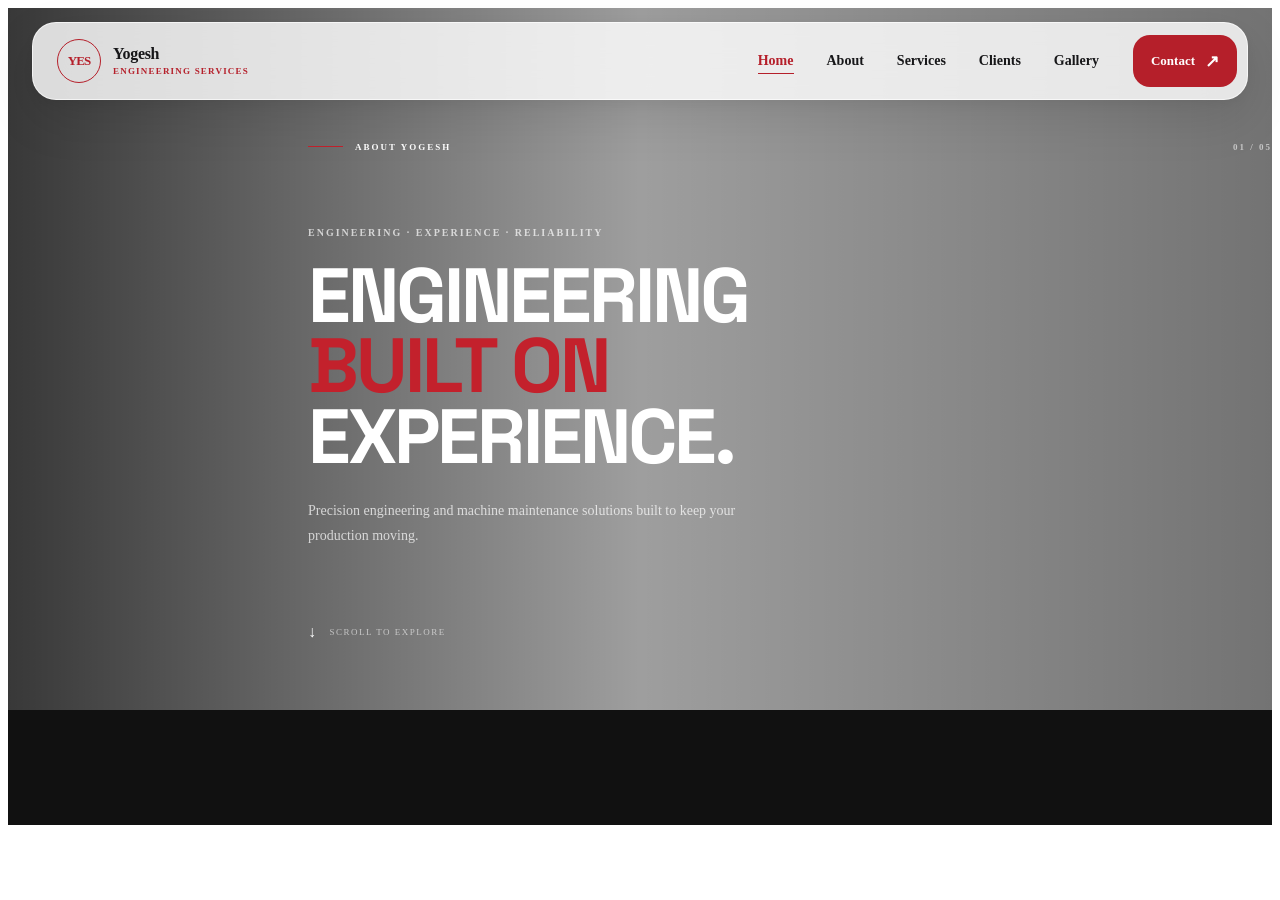
==== about.html @ c5b34fcd "Update about.html" ====
<!DOCTYPE html>
<html lang="en">

<head>

    <meta charset="UTF-8">

    <meta
        name="viewport"
        content="width=device-width, initial-scale=1.0"
    >

    <meta
        name="description"
        content="Yogesh Engineering Services - Engineering maintenance, machine repair, reconditioning and retrofitting solutions."
    >

    <title>Yogesh Engineering Services | Industrial Engineering Solutions</title>

    <!-- Google Fonts -->
    <link rel="preconnect" href="https://fonts.googleapis.com">
    <link rel="preconnect" href="https://fonts.gstatic.com" crossorigin>

    <link
        href="https://fonts.googleapis.com/css2?family=Inter:wght@400;500;600;700&family=Space+Grotesk:wght@400;500;600;700&display=swap"
        rel="stylesheet"
    >

    <!-- Navbar CSS -->
    <link rel="stylesheet" href="css/navbar.css">

    <!-- Home CSS -->
    <link rel="stylesheet" href="css/about.css">
     <link rel="stylesheet" href="css/footer.css">

</head>


<body>

    <!-- =========================
         NAVBAR
    ========================== -->

   <!-- =========================
     PREMIUM NAVBAR
========================= -->
<header class="site-header">
    <nav class="floating-navbar">

        <!-- Logo -->
        <a href="index.html" class="brand">
            <span class="brand-mark">YES</span>

            <span class="brand-name">
                <strong>Yogesh</strong>
                <small>Engineering Services</small>
            </span>
        </a>


        <!-- Desktop Navigation -->
        <div class="desktop-nav">

            <a href="index.html" class="nav-link active">
                Home
            </a>

            <a href="about.html" class="nav-link">
                About
            </a>

            <a href="services.html" class="nav-link">
                Services
            </a>

            <a href="clients.html" class="nav-link">
                Clients
            </a>

            <a href="gallery.html" class="nav-link">
                Gallery
            </a>

        </div>


        <!-- Desktop CTA -->
        <a href="contact.html" class="nav-cta">
            <span>Contact</span>
            <span class="cta-arrow">↗</span>
        </a>


        <!-- Mobile Menu Button -->
        <button
            class="mobile-menu-button"
            id="mobileMenuButton"
            aria-label="Open navigation"
            aria-expanded="false"
        >
            <span></span>
            <span></span>
            <span></span>
        </button>

    </nav>
</header>


<!-- =========================
     MOBILE FULLSCREEN MENU
========================= -->
<div class="mobile-menu" id="mobileMenu">

    <div class="mobile-menu-inner">

       


        <!-- Links -->
        <div class="mobile-nav-links">

            <a href="index.html" class="mobile-nav-link">
                <span class="mobile-link-number">01</span>
                <span>Home</span>
                <span class="mobile-link-arrow">↗</span>
            </a>

            <a href="about.html" class="mobile-nav-link">
                <span class="mobile-link-number">02</span>
                <span>About</span>
                <span class="mobile-link-arrow">↗</span>
            </a>

            <a href="services.html" class="mobile-nav-link">
                <span class="mobile-link-number">03</span>
                <span>Services</span>
                <span class="mobile-link-arrow">↗</span>
            </a>

            <a href="clients.html" class="mobile-nav-link">
                <span class="mobile-link-number">04</span>
                <span>Clients</span>
                <span class="mobile-link-arrow">↗</span>
            </a>

            <a href="gallery.html" class="mobile-nav-link">
                <span class="mobile-link-number">05</span>
                <span>Gallery</span>
                <span class="mobile-link-arrow">↗</span>
            </a>

            <a href="contact.html" class="mobile-nav-link">
                <span class="mobile-link-number">06</span>
                <span>Contact</span>
                <span class="mobile-link-arrow">↗</span>
            </a>

        </div>


        <!-- Bottom CTA -->
        <div class="mobile-menu-bottom">

            <div>
                <span class="bottom-label">
                    READY TO GET STARTED?
                </span>

                <p>
                    Let's keep your machines moving.
                </p>
            </div>

            <a href="contact.html" class="mobile-contact-button">
                Request Service
                <span>↗</span>
            </a>

        </div>

    </div>

</div>

    <!-- =========================
         MAIN CONTENT
    ========================== -->

<main>
 <section class="about-hero">

    <!-- Background Video -->
    <video
        class="about-hero-video"
        autoplay
        muted
        loop
        playsinline
        preload="auto"
    >
        <source
            src="assets/yes2.mp4"
            type="video/mp4"
        >
    </video>


    <!-- Dark Overlay -->
    <div class="about-hero-overlay"></div>


    <!-- Content -->
    <div class="about-hero-container">

        <div class="about-hero-top">

            <span>
                ABOUT YOGESH
            </span>

            <span>
                01 / 05
            </span>

        </div>


        <div class="about-hero-content">

            <p class="about-eyebrow">
                ENGINEERING · EXPERIENCE · RELIABILITY
            </p>


            <h1>
                ENGINEERING
                <span>BUILT ON</span>
                EXPERIENCE.
            </h1>


            <p class="about-hero-description">

                Precision engineering and machine
                maintenance solutions built to keep
                your production moving.

            </p>

        </div>


        <div class="about-scroll">

            <span>↓</span>

            SCROLL TO EXPLORE

        </div>

    </div>

</section>




  
</main>


     


  


    <!-- =========================
         FOOTER
    ========================== -->

    <footer class="site-footer">

        <!-- Footer will go here -->

    </footer>


    <!-- =========================
         JAVASCRIPT
    ========================== -->

    <script src="js/script.js"></script>

</body>

</html>
---- css/navbar.css ----
/* =========================================================
   YOGESH ENGINEERING SERVICES
   PREMIUM FLOATING NAVBAR
========================================================= */


/* ---------- ROOT ---------- */

:root {
    --nav-red: #b51f2a;
    --nav-red-dark: #921822;

    --nav-white: rgba(255, 255, 255, 0.82);
    --nav-border: rgba(255, 255, 255, 0.65);

    --nav-text: #171719;
    --nav-muted: #66666b;

    --nav-shadow:
        0 18px 50px rgba(0, 0, 0, 0.10),
        0 4px 15px rgba(0, 0, 0, 0.05);
}


/* =========================================================
   HEADER
========================================================= */

.site-header {
    position: fixed;
    top: 22px;
    left: 0;
    width: 100%;

    z-index: 1000;

    pointer-events: none;
}


/* =========================================================
   FLOATING NAVBAR
========================================================= */

.floating-navbar {
    width: min(1180px, calc(100% - 50px));
    height: 76px;

    margin: 0 auto;

    display: flex;
    align-items: center;

    padding: 0 10px 0 24px;

    background: var(--nav-white);

    border: 1px solid var(--nav-border);

    border-radius: 24px;

    box-shadow: var(--nav-shadow);

    backdrop-filter: blur(20px);
    -webkit-backdrop-filter: blur(20px);

    pointer-events: auto;

    transition:
        width 0.4s ease,
        background 0.4s ease,
        box-shadow 0.4s ease;
}


/* =========================================================
   BRAND
========================================================= */

.brand {
    display: flex;
    align-items: center;
    gap: 12px;

    text-decoration: none;

    color: var(--nav-text);

    flex-shrink: 0;
}


/* YES logo mark */

.brand-mark {
    width: 42px;
    height: 42px;

    display: flex;
    align-items: center;
    justify-content: center;

    border: 1.5px solid var(--nav-red);

    border-radius: 50%;

    color: var(--nav-red);

    font-family: Georgia, serif;
    font-size: 13px;
    font-weight: 700;

    letter-spacing: -1px;
}


/* Company name */

.brand-name {
    display: flex;
    flex-direction: column;

    line-height: 1.05;
}

.brand-name strong {
    font-size: 16px;
    font-weight: 750;

    letter-spacing: -0.3px;
}

.brand-name small {
    margin-top: 4px;

    font-size: 9px;
    font-weight: 600;

    color: var(--nav-red);

    letter-spacing: 1.2px;
    text-transform: uppercase;
}


/* =========================================================
   DESKTOP NAVIGATION
========================================================= */

.desktop-nav {
    display: flex;
    align-items: center;

    gap: 5px;

    margin-left: auto;
    margin-right: 20px;
}


.nav-link {
    position: relative;

    padding: 10px 14px;

    color: var(--nav-text);

    text-decoration: none;

    font-size: 14px;
    font-weight: 550;

    border-radius: 12px;

    transition:
        color 0.3s ease,
        background 0.3s ease;
}


.nav-link::after {
    content: "";

    position: absolute;

    left: 14px;
    right: 14px;
    bottom: 5px;

    height: 1.5px;

    background: var(--nav-red);

    transform: scaleX(0);
    transform-origin: center;

    transition: transform 0.3s ease;
}


.nav-link:hover {
    color: var(--nav-red);
}


.nav-link:hover::after,
.nav-link.active::after {
    transform: scaleX(1);
}


.nav-link.active {
    color: var(--nav-red);
}


/* =========================================================
   CONTACT BUTTON
========================================================= */

.nav-cta {
    height: 52px;

    display: flex;
    align-items: center;
    gap: 10px;

    padding: 0 18px;

    border-radius: 17px;

    background: var(--nav-red);

    color: white;

    text-decoration: none;

    font-size: 13px;
    font-weight: 650;

    transition:
        background 0.3s ease,
        transform 0.3s ease,
        box-shadow 0.3s ease;
}


.nav-cta:hover {
    background: var(--nav-red-dark);

    transform: translateY(-2px);

    box-shadow:
        0 10px 25px rgba(181, 31, 42, 0.22);
}


.cta-arrow {
    font-size: 17px;

    transition: transform 0.3s ease;
}


.nav-cta:hover .cta-arrow {
    transform: translate(2px, -2px);
}


/* =========================================================
   MOBILE MENU BUTTON
========================================================= */

.mobile-menu-button {
    display: none;

    width: 50px;
    height: 50px;

    margin-left: auto;

    padding: 0;

    border: 0;

    background: transparent;

    cursor: pointer;

    position: relative;
}


.mobile-menu-button span {
    position: absolute;

    left: 13px;

    width: 24px;
    height: 1.5px;

    background: var(--nav-red);

    transition:
        transform 0.4s ease,
        top 0.4s ease,
        opacity 0.3s ease;
}


.mobile-menu-button span:nth-child(1) {
    top: 18px;
}

.mobile-menu-button span:nth-child(2) {
    top: 25px;
}

.mobile-menu-button span:nth-child(3) {
    top: 32px;
}


/* Menu → X */

.mobile-menu-button.active span:nth-child(1) {
    top: 25px;

    transform: rotate(45deg);
}

.mobile-menu-button.active span:nth-child(2) {
    opacity: 0;
}

.mobile-menu-button.active span:nth-child(3) {
    top: 25px;

    transform: rotate(-45deg);
}


/* =========================================================
   MOBILE FULLSCREEN MENU
========================================================= */

.mobile-menu {
    position: fixed;

    inset: 0;

    z-index: 900;

    background: rgba(12, 12, 14, 0.97);

    color: white;

    visibility: hidden;

    opacity: 0;

    clip-path: inset(0 0 100% 0);

    transition:
        clip-path 0.65s cubic-bezier(0.77, 0, 0.175, 1),
        opacity 0.3s ease,
        visibility 0.65s ease;
}


.mobile-menu.open {
    visibility: visible;

    opacity: 1;

    clip-path: inset(0 0 0 0);
}


/* Inner */

.mobile-menu-inner {
    width: 100%;
    height: 100%;

    padding:
        125px
        30px
        30px;

    display: flex;
    flex-direction: column;
}


/* =========================================================
   MOBILE MENU TOP
========================================================= */

.mobile-menu-top {
    display: flex;
    align-items: center;
    justify-content: space-between;

    margin-bottom: 30px;

    color: rgba(255, 255, 255, 0.5);

    font-size: 10px;

    letter-spacing: 2px;
}


.menu-status {
    display: flex;
    align-items: center;
    gap: 7px;
}


.status-dot {
    width: 6px;
    height: 6px;

    border-radius: 50%;

    background: var(--nav-red);
}


/* =========================================================
   MOBILE LINKS
========================================================= */

.mobile-nav-links {
    display: flex;
    flex-direction: column;

    flex: 1;

    overflow-y: auto;
}

.mobile-nav-link {
    position: relative;

    display: grid;

    grid-template-columns: 40px 1fr 30px;

    align-items: center;

     padding: 12px 0;

    border-bottom: 1px solid rgba(255, 255, 255, 0.10);

    color: white;

    text-decoration: none;

   font-size: 20px;

    font-weight: 600;

    letter-spacing: -1px;

    transition:
        color 0.3s ease,
        padding-left 0.3s ease;
}


.mobile-nav-link:first-child {
    border-top: 1px solid rgba(255, 255, 255, 0.10);
}


.mobile-nav-link:hover {
    color: var(--nav-red);

    padding-left: 10px;
}


.mobile-link-number {
    font-size: 10px;

    font-weight: 500;

    letter-spacing: 0;

    color: rgba(255, 255, 255, 0.35);
}


.mobile-link-arrow {
    font-size: 24px;

    color: rgba(255, 255, 255, 0.35);

    transition: transform 0.3s ease;
}


.mobile-nav-link:hover .mobile-link-arrow {
    transform: translate(4px, -4px);

    color: var(--nav-red);
}


/* =========================================================
   MOBILE BOTTOM
========================================================= */

.mobile-menu-bottom {
    display: flex;
    align-items: flex-end;
    justify-content: space-between;

    gap: 25px;

    padding-top: 25px;
}


.bottom-label {
    font-size: 9px;

    color: rgba(255, 255, 255, 0.4);

    letter-spacing: 1.5px;
}


.mobile-menu-bottom p {
    margin: 7px 0 0;

    color: rgba(255, 255, 255, 0.8);

    font-size: 13px;
}


.mobile-contact-button {
    display: flex;
    align-items: center;
    gap: 15px;

    padding: 15px 18px;

    background: var(--nav-red);

    border-radius: 14px;

    color: white;

    text-decoration: none;

    white-space: nowrap;

    font-size: 12px;
    font-weight: 650;
}


.mobile-contact-button span {
    font-size: 17px;
}


/* =========================================================
   TABLET
========================================================= */

@media (max-width: 1050px) {

    .desktop-nav {
        gap: 0;
        margin-right: 10px;
    }

    .nav-link {
        padding-left: 9px;
        padding-right: 9px;
    }

    .nav-link::after {
        left: 9px;
        right: 9px;
    }

    .nav-cta {
        padding: 0 14px;
    }
}


/* =========================================================
   MOBILE
========================================================= */

@media (max-width: 768px) {

    .site-header {
        top: 14px;
    }

    .floating-navbar {
        width: calc(100% - 28px);

        height: 66px;

        padding: 0 8px 0 15px;

        border-radius: 20px;
    }


    .brand {
        gap: 9px;
    }


    .brand-mark {
        width: 36px;
        height: 36px;

        font-size: 11px;
    }


    .brand-name strong {
        font-size: 14px;
    }


    .brand-name small {
        font-size: 7px;

        letter-spacing: 1px;
    }


    .desktop-nav,
    .nav-cta {
        display: none;
    }


    .mobile-menu-button {
        display: block;
    }


    .mobile-menu-inner {
        padding:
            105px
            22px
            22px;
    }


    .mobile-menu-bottom {
        align-items: center;
    }


    .mobile-menu-bottom p {
        max-width: 190px;
    }

}


/* =========================================================
   SMALL PHONES
========================================================= */

@media (max-width: 420px) {

    .mobile-menu-inner {
        padding:
            95px
            18px
            18px;
    }

    .mobile-nav-link {
        padding: 11px 0;

        font-size: 25px;
        letter-spacing: -0.8px;
    }

    .mobile-menu-bottom {
        gap: 12px;
    }

    .mobile-menu-bottom p {
        font-size: 11px;
    }

    .mobile-contact-button {
        padding: 13px 14px;

        font-size: 10px;
    }

}

/* =========================================================
   MOBILE MENU — FINAL ALIGNMENT
========================================================= */

@media (max-width: 768px) {

    .mobile-nav-link {
        width: 100%;
        max-width: 100%;

        box-sizing: border-box;

        display: grid;

        grid-template-columns: 40px minmax(0, 1fr) 24px;

        align-items: center;

        padding: 10px 4px 10px 0 !important;

        font-size: 22px !important;
        line-height: 1.2 !important;
        letter-spacing: -0.5px !important;
    }

    .mobile-link-arrow {
        width: 24px;

        display: flex;
        align-items: center;
        justify-content: flex-end;

        font-size: 18px !important;

        transform: none;
    }

    .mobile-nav-link:hover .mobile-link-arrow {
        transform: translate(0, -3px);
    }

}


@media (max-width: 420px) {

    .mobile-nav-link {
        grid-template-columns: 36px minmax(0, 1fr) 22px;

        padding-right: 2px !important;

        font-size: 22px !important;
    }

    .mobile-link-arrow {
        width: 22px;

        font-size: 17px !important;
    }

}
---- css/about.css ----
/* =========================================================
   ABOUT HERO
========================================================= */

.about-hero {

    position: relative;

    min-height: 78vh;

    display: flex;

    align-items: center;

    overflow: hidden;

    background:
        url("assets/images/about-hero.jpg")
        center / cover
        no-repeat;

    color: #fff;

}


.about-hero-overlay {

    position: absolute;

    inset: 0;

    background:
        linear-gradient(
            90deg,
            rgba(0,0,0,.78),
            rgba(0,0,0,.38),
            rgba(0,0,0,.55)
        );

}


.about-hero-container {

    position: relative;

    z-index: 2;

    width: 90%;

    max-width: 1400px;

    margin: 0 auto;

    padding: 110px 0 45px;

}


.about-hero-top {

    display: flex;

    justify-content: space-between;

    align-items: center;

    margin-bottom: 75px;

}


.about-hero-top span {

    font-size: 9px;

    font-weight: 600;

    letter-spacing: 2px;

}


.about-hero-top span:first-child {

    display: flex;

    align-items: center;

    gap: 12px;

}


.about-hero-top span:first-child::before {

    content: "";

    width: 35px;

    height: 1px;

    background: #c3212c;

}


.about-hero-top span:last-child {

    color: rgba(255,255,255,.6);

}


.about-hero-content {

    max-width: 850px;

}


.about-eyebrow {

    margin: 0 0 22px;

    color: rgba(255,255,255,.7);

    font-size: 10px;

    font-weight: 600;

    letter-spacing: 2px;

}


.about-hero-content h1 {

    margin: 0;

    font-family:
        "Space Grotesk",
        Arial,
        sans-serif;

    font-size:
        clamp(48px, 6vw, 82px);

    font-weight: 700;

    line-height: .92;

    letter-spacing: -3px;

}


.about-hero-content h1 span {

    display: block;

    color: #c3212c;

}


.about-hero-description {

    max-width: 470px;

    margin: 28px 0 0;

    color: rgba(255,255,255,.72);

    font-size: 14px;

    line-height: 1.75;

}


.about-scroll {

    display: flex;

    align-items: center;

    gap: 12px;

    margin-top: 75px;

    color: rgba(255,255,255,.6);

    font-size: 9px;

    letter-spacing: 1.5px;

}


.about-scroll span {

    color: #fff;

    font-size: 16px;

}


/* =========================================================
   MOBILE
========================================================= */

@media (max-width: 700px) {

    .about-hero {

        min-height: 75vh;

    }


    .about-hero-container {

        width: calc(100% - 40px);

        padding: 100px 0 35px;

    }


    .about-hero-top {

        margin-bottom: 55px;

    }


    .about-hero-content h1 {

        font-size: 43px;

        letter-spacing: -2px;

        line-height: .94;

    }


    .about-eyebrow {

        font-size: 8px;

        letter-spacing: 1.5px;

    }


    .about-hero-description {

        max-width: 320px;

        margin-top: 24px;

        font-size: 12px;

        line-height: 1.7;

    }


    .about-scroll {

        margin-top: 55px;

    }

}

/* =========================================================
   FINAL CTA
========================================================= */

.final-cta {

    position: relative;

    padding: 130px 5vw;

    background: #c3212c;

    color: #fff;

    overflow: hidden;

}


.final-cta-container {

    max-width: 1400px;

    margin: 0 auto;

}


/* =========================================================
   TOP
========================================================= */

.final-cta-top {

    display: flex;

    align-items: center;

    justify-content: space-between;

    margin-bottom: 90px;

}


.final-cta-label {

    display: flex;

    align-items: center;

    gap: 12px;

    font-size: 10px;

    font-weight: 600;

    letter-spacing: 2px;

}


.final-cta-label span {

    width: 35px;

    height: 1px;

    background: #fff;

}


.final-cta-number {

    font-size: 10px;

    letter-spacing: 2px;

    opacity: .7;

}


/* =========================================================
   CONTENT
========================================================= */

.final-cta-content {

    max-width: 950px;

}


.final-cta-content h2 {

    margin: 0;

    font-size:
        clamp(45px, 6vw, 82px);

    line-height: .92;

    letter-spacing: -3px;

    font-weight: 700;

}


.final-cta-content h2 span {

    display: block;

    color: #111;

}


.final-cta-content p {

    max-width: 520px;

    margin: 35px 0 0;

    color: rgba(255,255,255,.85);

    font-size: 14px;

    line-height: 1.8;

}


/* =========================================================
   BUTTON
========================================================= */

.final-cta-button {

    display: inline-flex;

    align-items: center;

    gap: 30px;

    margin-top: 40px;

    padding: 18px 25px;

    border: 1px solid rgba(255,255,255,.7);

    color: #fff;

    text-decoration: none;

    font-size: 10px;

    font-weight: 700;

    letter-spacing: 1.5px;

    transition:
        background .3s ease,
        color .3s ease;

}


.final-cta-button span {

    font-size: 18px;

    transition:
        transform .3s ease;

}


.final-cta-button:hover {

    background: #fff;

    color: #111;

}


.final-cta-button:hover span {

    transform:
        translate(4px,-4px);

}


/* =========================================================
   BOTTOM SERVICES
========================================================= */

.final-cta-bottom {

    display: grid;

    grid-template-columns:
        repeat(4, 1fr);

    gap: 20px;

    margin-top: 110px;

    padding-top: 25px;

    border-top:
        1px solid rgba(255,255,255,.35);

}


.final-cta-bottom span {

    font-size: 9px;

    letter-spacing: 1.5px;

    opacity: .75;

}


/* =========================================================
   MOBILE
========================================================= */

@media (max-width: 700px) {

    .final-cta {

        padding: 90px 20px;

    }


    .final-cta-top {

        margin-bottom: 65px;

    }


    .final-cta-content h2 {

        font-size: 42px;

        letter-spacing: -2px;

    }


    .final-cta-content p {

        margin-top: 28px;

        font-size: 13px;

    }


    .final-cta-button {

        margin-top: 32px;

    }


    .final-cta-bottom {

        grid-template-columns:
            1fr 1fr;

        gap: 20px;

        margin-top: 70px;

    }

}
---- css/footer.css ----
/* =========================================================
   FOOTER
========================================================= */

.site-footer {

    padding: 85px 5vw 30px;

    background: #111;

    color: #fff;

}


.footer-container {

    max-width: 1400px;

    margin: 0 auto;

}


/* =========================================================
   TOP
========================================================= */

.footer-top {

    display: flex;

    justify-content: space-between;

    align-items: flex-start;

    gap: 60px;

    padding-bottom: 75px;

    border-bottom: 1px solid #333;

}


.footer-brand {

    display: flex;

    align-items: center;

    gap: 15px;

}


.footer-logo {

    width: 52px;

    height: 52px;

    display: flex;

    align-items: center;

    justify-content: center;

    border: 1px solid #c3212c;

    border-radius: 50%;

    color: #c3212c;

    font-family: Georgia, serif;

    font-size: 13px;

}


.footer-brand-name {

    display: flex;

    flex-direction: column;

}


.footer-brand-name strong {

    font-family: Georgia, serif;

    font-size: 20px;

}


.footer-brand-name span {

    margin-top: 4px;

    color: #c3212c;

    font-size: 8px;

    font-weight: 600;

    letter-spacing: 1.5px;

}


.footer-tagline {

    max-width: 360px;

    margin: 0;

    color: #888;

    font-size: 13px;

    line-height: 1.8;

}


/* =========================================================
   LINKS
========================================================= */

.footer-links {

    display: grid;

    grid-template-columns:
        repeat(3, 1fr);

    gap: 50px;

    max-width: 800px;

    margin-left: auto;

    padding: 65px 0;

}


.footer-column {

    display: flex;

    flex-direction: column;

    gap: 13px;

}


.footer-column h4 {

    margin: 0 0 12px;

    color: #777;

    font-size: 9px;

    font-weight: 600;

    letter-spacing: 1.8px;

}


.footer-column a {

    width: fit-content;

    color: #eee;

    text-decoration: none;

    font-size: 13px;

    transition:
        color .3s ease,
        transform .3s ease;

}


.footer-column a:hover {

    color: #c3212c;

    transform: translateX(4px);

}


/* =========================================================
   BOTTOM
========================================================= */

.footer-bottom {

    display: grid;

    grid-template-columns:
        1fr
        1fr
        auto;

    align-items: center;

    gap: 20px;

    padding-top: 25px;

    border-top: 1px solid #333;

}


.footer-bottom span {

    color: #666;

    font-size: 8px;

    letter-spacing: 1.3px;

}


.footer-bottom span:nth-child(2) {

    text-align: center;

}


.footer-bottom a {

    color: #fff;

    text-decoration: none;

    font-size: 9px;

    font-weight: 600;

    letter-spacing: 1.3px;

}


.footer-bottom a:hover {

    color: #c3212c;

}


/* =========================================================
   MOBILE
========================================================= */

@media (max-width: 700px) {

    .site-footer {

        padding: 70px 20px 25px;

    }


    .footer-top {

        display: block;

        padding-bottom: 50px;

    }


    .footer-tagline {

        margin-top: 30px;

        max-width: 320px;

        font-size: 12px;

    }


    .footer-links {

        grid-template-columns:
            1fr 1fr;

        gap: 45px 25px;

        margin: 0;

        padding: 50px 0;

    }


    .footer-column:last-child {

        grid-column: 1 / -1;

    }


    .footer-bottom {

        display: flex;

        flex-direction: column;

        align-items: flex-start;

        gap: 15px;

    }


    .footer-bottom span:nth-child(2) {

        text-align: left;

    }

}
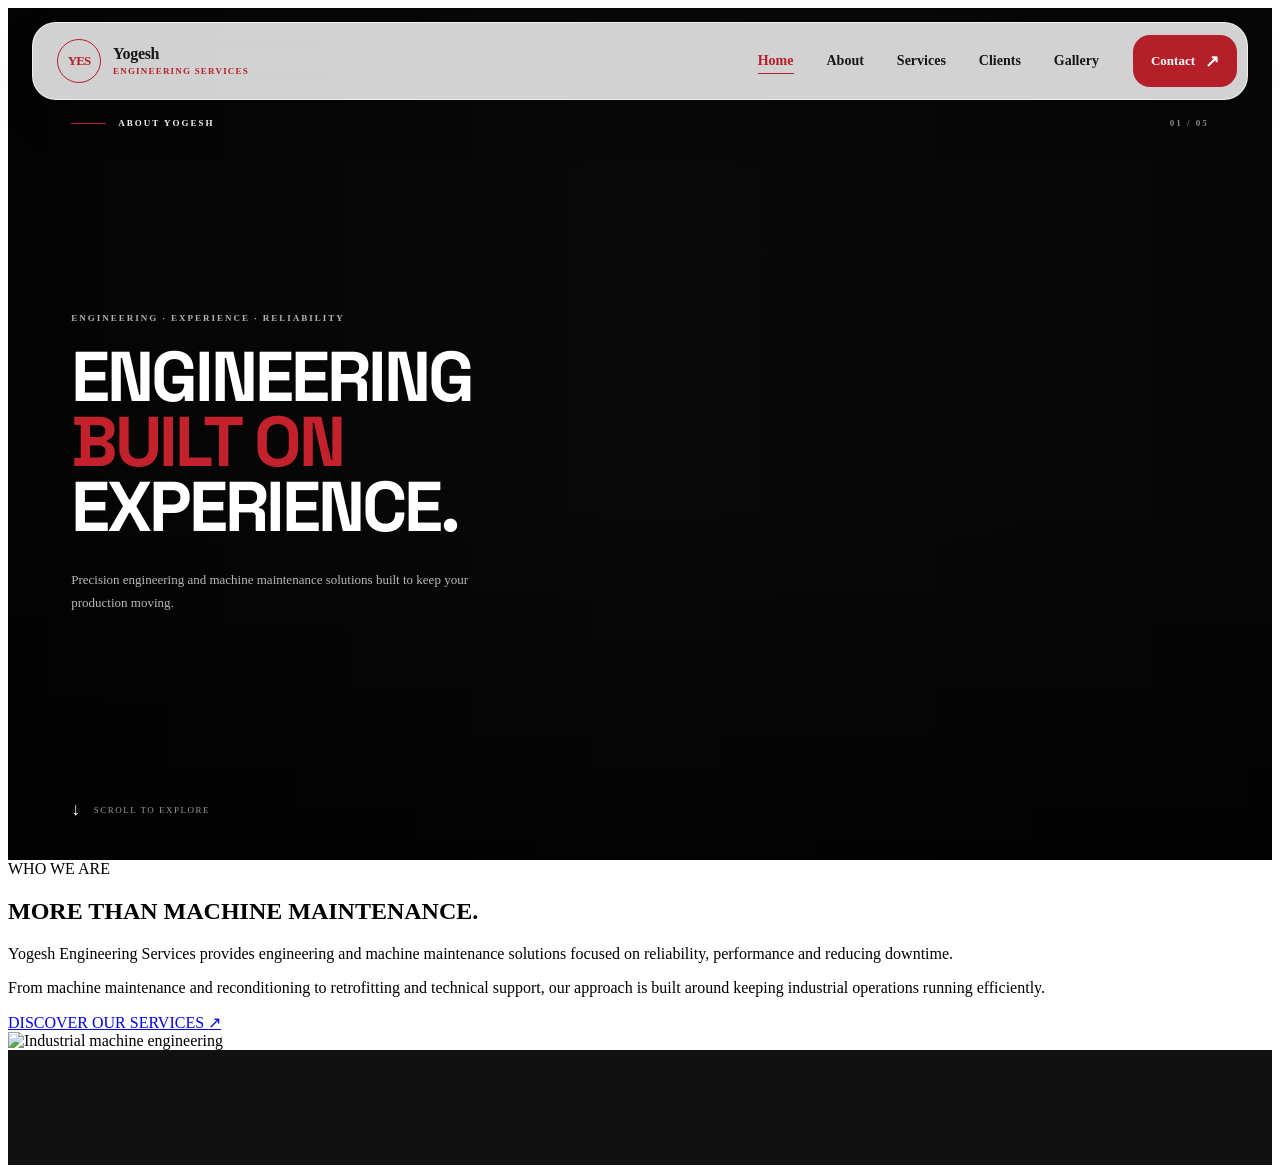
==== commit 49c60105: "Update about.html" ====
--- a/about.html
+++ b/about.html
@@ -265,6 +265,93 @@
 
 </section>
 
+    <!-- =====================================================
+     WHO WE ARE
+===================================================== -->
+
+<section class="about-introduction">
+
+    <div class="about-container">
+
+        <!-- Section Label -->
+
+        <div class="section-label">
+
+            <span></span>
+
+            WHO WE ARE
+
+        </div>
+
+
+        <!-- Main Content -->
+
+        <div class="intro-grid">
+
+
+            <!-- Heading -->
+
+            <div class="intro-heading">
+
+                <h2>
+                    MORE THAN
+                    <span>MACHINE</span>
+                    MAINTENANCE.
+                </h2>
+
+            </div>
+
+
+            <!-- Text -->
+
+            <div class="intro-content">
+
+                <p>
+                    Yogesh Engineering Services provides
+                    engineering and machine maintenance
+                    solutions focused on reliability,
+                    performance and reducing downtime.
+                </p>
+
+                <p>
+                    From machine maintenance and
+                    reconditioning to retrofitting and
+                    technical support, our approach is
+                    built around keeping industrial
+                    operations running efficiently.
+                </p>
+
+
+                <a
+                    href="services.html"
+                    class="intro-link"
+                >
+                    DISCOVER OUR SERVICES
+
+                    <span>↗</span>
+
+                </a>
+
+            </div>
+
+        </div>
+
+
+        <!-- Image -->
+
+        <div class="intro-image">
+
+            <img
+                src="assets/images/about-introduction.jpg"
+                alt="Industrial machine engineering"
+            >
+
+        </div>
+
+    </div>
+
+</section>
+
 
 
 
--- a/css/about.css
+++ b/css/about.css
@@ -567,3 +567,413 @@
     }
 
 }
+
+/* =========================================================
+   ABOUT HERO
+========================================================= */
+
+.about-hero {
+
+    position: relative;
+
+    width: 100%;
+
+    min-height: 78vh;
+
+    overflow: hidden;
+
+    display: flex;
+
+    align-items: center;
+
+    color: #fff;
+
+    background: #111;
+
+}
+
+
+/* =========================================================
+   BACKGROUND VIDEO
+========================================================= */
+
+.about-hero-video {
+
+    position: absolute;
+
+    top: 50%;
+    left: 50%;
+
+    width: 100%;
+    height: 100%;
+
+    min-width: 100%;
+    min-height: 100%;
+
+    object-fit: cover;
+
+    transform:
+        translate(-50%, -50%);
+
+    z-index: 0;
+
+}
+
+
+/* =========================================================
+   DARK OVERLAY
+========================================================= */
+
+.about-hero-overlay {
+
+    position: absolute;
+
+    inset: 0;
+
+    z-index: 1;
+
+    background:
+        linear-gradient(
+            90deg,
+            rgba(0, 0, 0, 0.78) 0%,
+            rgba(0, 0, 0, 0.48) 50%,
+            rgba(0, 0, 0, 0.65) 100%
+        );
+
+}
+
+
+/* Slight bottom darkening */
+
+.about-hero-overlay::after {
+
+    content: "";
+
+    position: absolute;
+
+    inset: 0;
+
+    background:
+        linear-gradient(
+            0deg,
+            rgba(0,0,0,.65),
+            transparent 45%
+        );
+
+}
+
+
+/* =========================================================
+   CONTAINER
+========================================================= */
+
+.about-hero-container {
+
+    position: relative;
+
+    z-index: 2;
+
+    width: 90%;
+
+    max-width: 1400px;
+
+    min-height: 78vh;
+
+    margin: 0 auto;
+
+    padding:
+        110px
+        0
+        40px;
+
+    display: flex;
+
+    flex-direction: column;
+
+    justify-content: space-between;
+
+}
+
+
+/* =========================================================
+   TOP
+========================================================= */
+
+.about-hero-top {
+
+    display: flex;
+
+    align-items: center;
+
+    justify-content: space-between;
+
+}
+
+
+.about-hero-top span {
+
+    font-size: 9px;
+
+    font-weight: 600;
+
+    letter-spacing: 2px;
+
+}
+
+
+.about-hero-top span:first-child {
+
+    display: flex;
+
+    align-items: center;
+
+    gap: 12px;
+
+}
+
+
+.about-hero-top span:first-child::before {
+
+    content: "";
+
+    width: 35px;
+
+    height: 1px;
+
+    background: #c3212c;
+
+}
+
+
+.about-hero-top span:last-child {
+
+    color: rgba(255,255,255,.55);
+
+}
+
+
+/* =========================================================
+   CONTENT
+========================================================= */
+
+.about-hero-content {
+
+    max-width: 800px;
+
+    margin-top: auto;
+
+    margin-bottom: auto;
+
+}
+
+
+.about-eyebrow {
+
+    margin: 0 0 22px;
+
+    color:
+        rgba(255,255,255,.7);
+
+    font-size: 9px;
+
+    font-weight: 600;
+
+    letter-spacing: 2px;
+
+}
+
+
+/* =========================================================
+   MAIN HEADING
+========================================================= */
+
+.about-hero-content h1 {
+
+    margin: 0;
+
+    font-family:
+        "Space Grotesk",
+        Arial,
+        sans-serif;
+
+    font-size:
+        clamp(46px, 5.5vw, 76px);
+
+    font-weight: 700;
+
+    line-height: .93;
+
+    letter-spacing: -3px;
+
+}
+
+
+.about-hero-content h1 span {
+
+    display: block;
+
+    color: #c3212c;
+
+}
+
+
+/* =========================================================
+   DESCRIPTION
+========================================================= */
+
+.about-hero-description {
+
+    max-width: 450px;
+
+    margin: 28px 0 0;
+
+    color:
+        rgba(255,255,255,.72);
+
+    font-size: 13px;
+
+    line-height: 1.75;
+
+}
+
+
+/* =========================================================
+   SCROLL
+========================================================= */
+
+.about-scroll {
+
+    display: flex;
+
+    align-items: center;
+
+    gap: 12px;
+
+    color:
+        rgba(255,255,255,.6);
+
+    font-size: 9px;
+
+    letter-spacing: 1.5px;
+
+}
+
+
+.about-scroll span {
+
+    color: #fff;
+
+    font-size: 18px;
+
+    animation:
+        aboutArrow 1.8s ease-in-out infinite;
+
+}
+
+
+@keyframes aboutArrow {
+
+    0%,
+    100% {
+
+        transform:
+            translateY(0);
+
+    }
+
+    50% {
+
+        transform:
+            translateY(6px);
+
+    }
+
+}
+
+
+/* =========================================================
+   MOBILE
+========================================================= */
+
+@media (max-width: 700px) {
+
+    .about-hero {
+
+        min-height: 78vh;
+
+    }
+
+
+    .about-hero-container {
+
+        width:
+            calc(100% - 40px);
+
+        min-height: 78vh;
+
+        padding:
+            100px
+            0
+            30px;
+
+    }
+
+
+    .about-hero-top span {
+
+        font-size: 8px;
+
+        letter-spacing: 1.5px;
+
+    }
+
+
+    .about-hero-top span:first-child::before {
+
+        width: 25px;
+
+    }
+
+
+    .about-eyebrow {
+
+        margin-bottom: 18px;
+
+        font-size: 7px;
+
+        letter-spacing: 1.2px;
+
+    }
+
+
+    .about-hero-content h1 {
+
+        font-size: 42px;
+
+        line-height: .95;
+
+        letter-spacing: -2px;
+
+    }
+
+
+    .about-hero-description {
+
+        max-width: 320px;
+
+        margin-top: 22px;
+
+        font-size: 12px;
+
+        line-height: 1.7;
+
+    }
+
+
+    .about-scroll {
+
+        font-size: 8px;
+
+    }
+
+}
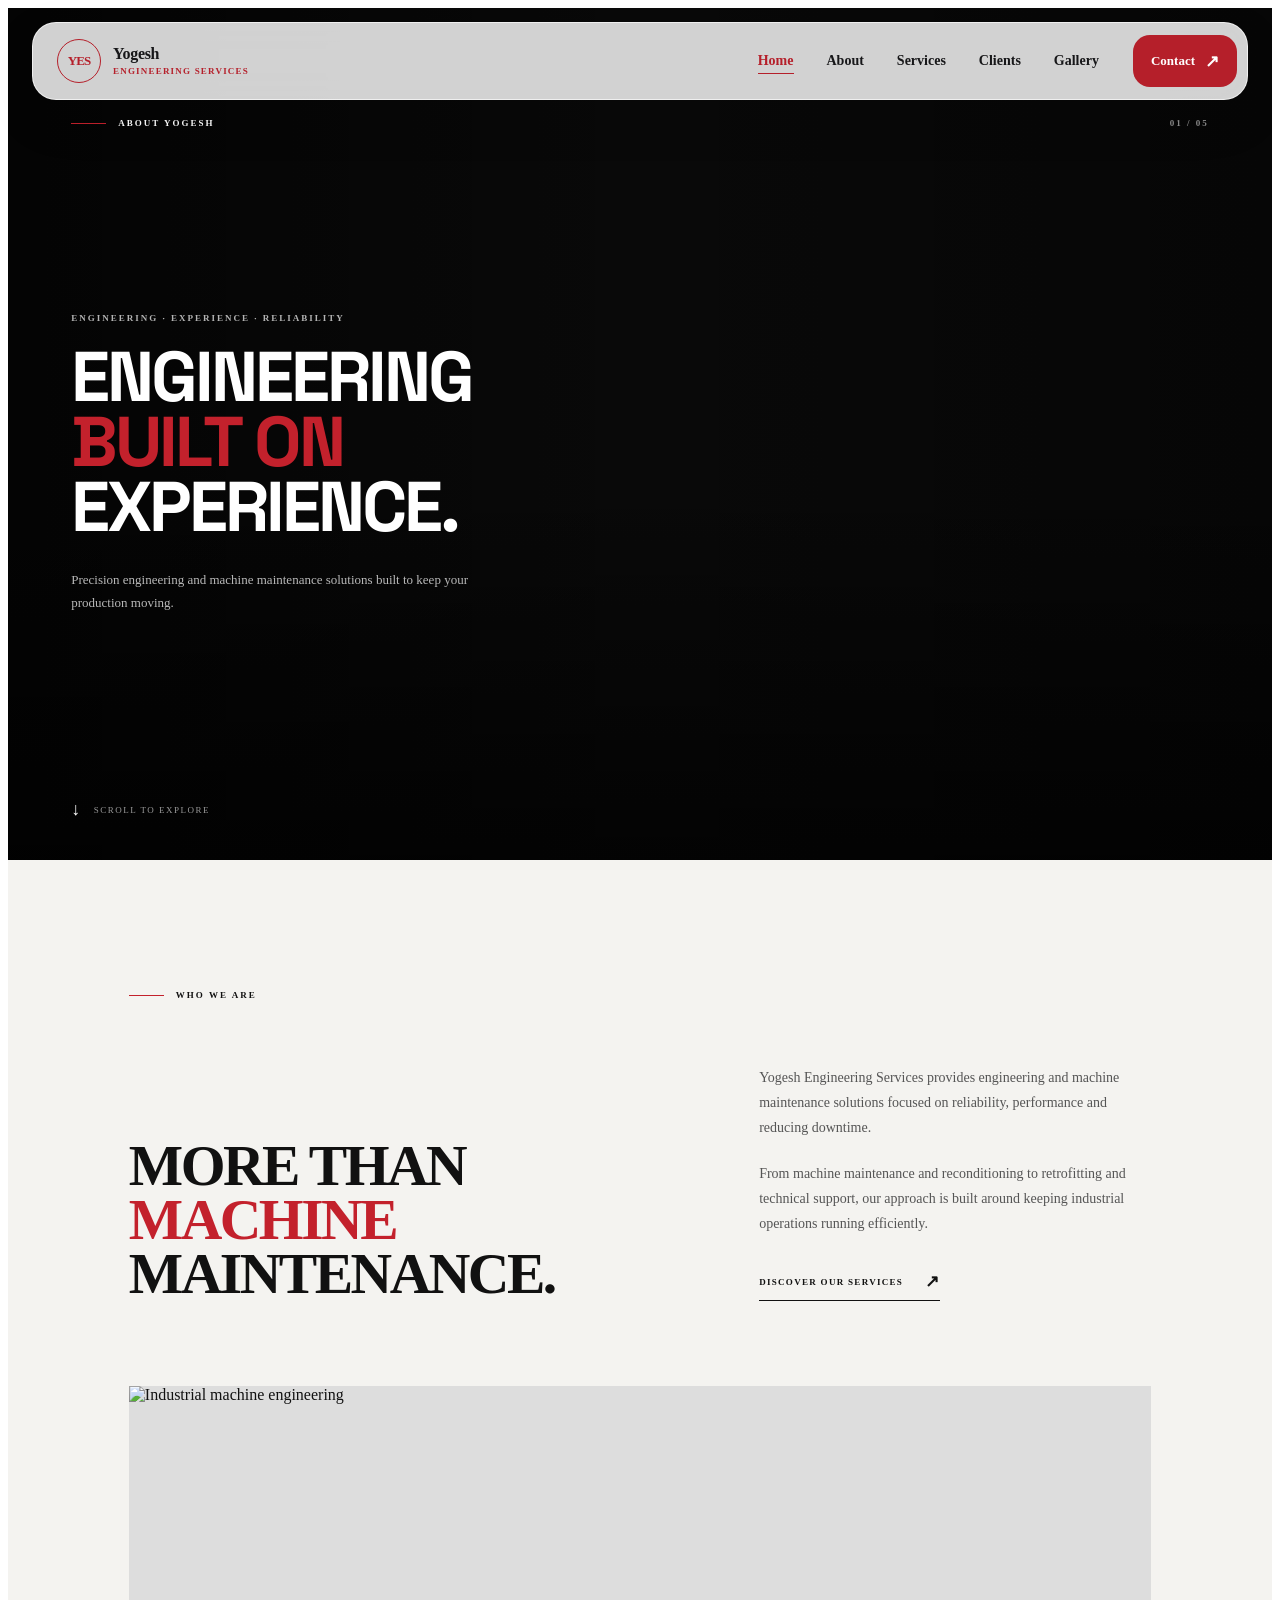
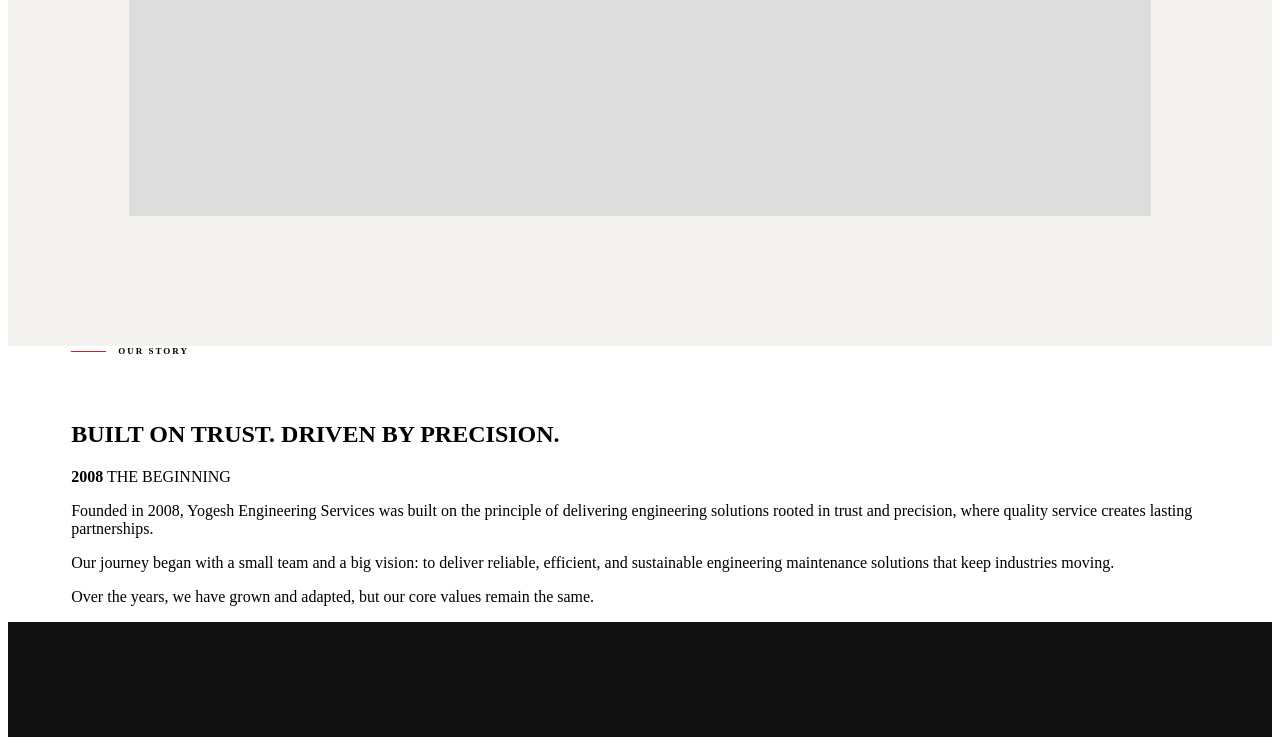
==== commit c7a69e12: "Update about.html" ====
--- a/about.html
+++ b/about.html
@@ -352,6 +352,88 @@
 
 </section>
 
+    <!-- =====================================================
+     OUR STORY
+===================================================== -->
+
+<section class="our-story">
+
+    <div class="about-container">
+
+        <!-- Section Label -->
+
+        <div class="section-label">
+
+            <span></span>
+
+            OUR STORY
+
+        </div>
+
+
+        <!-- Story Heading -->
+
+        <div class="story-heading">
+
+            <h2>
+                BUILT ON
+                <span>TRUST.</span>
+                DRIVEN BY
+                <span>PRECISION.</span>
+            </h2>
+
+        </div>
+
+
+        <!-- Story Content -->
+
+        <div class="story-content">
+
+            <div class="story-year">
+
+                <strong>2008</strong>
+
+                <span>
+                    THE BEGINNING
+                </span>
+
+            </div>
+
+
+            <div class="story-text">
+
+                <p class="story-lead">
+                    Founded in 2008, Yogesh Engineering
+                    Services was built on the principle of
+                    delivering engineering solutions rooted
+                    in trust and precision, where quality
+                    service creates lasting partnerships.
+                </p>
+
+
+                <p>
+                    Our journey began with a small team and
+                    a big vision: to deliver reliable,
+                    efficient, and sustainable engineering
+                    maintenance solutions that keep
+                    industries moving.
+                </p>
+
+
+                <p>
+                    Over the years, we have grown and
+                    adapted, but our core values remain
+                    the same.
+                </p>
+
+            </div>
+
+        </div>
+
+    </div>
+
+</section>
+
 
 
 
--- a/css/about.css
+++ b/css/about.css
@@ -977,3 +977,304 @@
     }
 
 }
+
+/* =========================================================
+   WHO WE ARE
+========================================================= */
+
+.about-introduction {
+
+    padding: 130px 5vw;
+
+    background: #f4f3f0;
+
+    color: #111;
+
+}
+
+
+.about-container {
+
+    width: 90%;
+
+    max-width: 1400px;
+
+    margin: 0 auto;
+
+}
+
+
+/* =========================================================
+   SECTION LABEL
+========================================================= */
+
+.section-label {
+
+    display: flex;
+
+    align-items: center;
+
+    gap: 12px;
+
+    margin-bottom: 65px;
+
+    font-size: 9px;
+
+    font-weight: 600;
+
+    letter-spacing: 2px;
+
+}
+
+
+.section-label span {
+
+    width: 35px;
+
+    height: 1px;
+
+    background: #c3212c;
+
+}
+
+
+/* =========================================================
+   INTRO GRID
+========================================================= */
+
+.intro-grid {
+
+    display: grid;
+
+    grid-template-columns:
+        1.15fr
+        .85fr;
+
+    gap: 100px;
+
+    align-items: end;
+
+}
+
+
+/* =========================================================
+   HEADING
+========================================================= */
+
+.intro-heading h2 {
+
+    margin: 0;
+
+    max-width: 650px;
+
+    font-size:
+        clamp(42px, 4.5vw, 64px);
+
+    line-height: .94;
+
+    letter-spacing: -2.5px;
+
+    font-weight: 700;
+
+}
+
+
+.intro-heading h2 span {
+
+    display: block;
+
+    color: #c3212c;
+
+}
+
+
+/* =========================================================
+   CONTENT
+========================================================= */
+
+.intro-content {
+
+    max-width: 420px;
+
+}
+
+
+.intro-content p {
+
+    margin: 0 0 20px;
+
+    color: #555;
+
+    font-size: 14px;
+
+    line-height: 1.8;
+
+}
+
+
+.intro-link {
+
+    display: inline-flex;
+
+    align-items: center;
+
+    gap: 22px;
+
+    margin-top: 15px;
+
+    padding-bottom: 8px;
+
+    border-bottom: 1px solid #111;
+
+    color: #111;
+
+    text-decoration: none;
+
+    font-size: 9px;
+
+    font-weight: 700;
+
+    letter-spacing: 1.3px;
+
+    transition:
+        color .3s ease;
+
+}
+
+
+.intro-link span {
+
+    font-size: 17px;
+
+    transition:
+        transform .3s ease;
+
+}
+
+
+.intro-link:hover {
+
+    color: #c3212c;
+
+}
+
+
+.intro-link:hover span {
+
+    transform:
+        translate(4px,-4px);
+
+}
+
+
+/* =========================================================
+   IMAGE
+========================================================= */
+
+.intro-image {
+
+    width: 100%;
+
+    height: 430px;
+
+    margin-top: 85px;
+
+    overflow: hidden;
+
+    background: #ddd;
+
+}
+
+
+.intro-image img {
+
+    width: 100%;
+
+    height: 100%;
+
+    object-fit: cover;
+
+    transition:
+        transform .8s ease;
+
+}
+
+
+.intro-image:hover img {
+
+    transform:
+        scale(1.04);
+
+}
+
+
+/* =========================================================
+   MOBILE
+========================================================= */
+
+@media (max-width: 700px) {
+
+    .about-introduction {
+
+        padding: 90px 20px;
+
+    }
+
+
+    .about-container {
+
+        width: 100%;
+
+    }
+
+
+    .section-label {
+
+        margin-bottom: 45px;
+
+    }
+
+
+    .intro-grid {
+
+        display: block;
+
+    }
+
+
+    .intro-heading h2 {
+
+        font-size: 38px;
+
+        line-height: .96;
+
+        letter-spacing: -1.8px;
+
+    }
+
+
+    .intro-content {
+
+        margin-top: 35px;
+
+    }
+
+
+    .intro-content p {
+
+        font-size: 13px;
+
+        line-height: 1.75;
+
+    }
+
+
+    .intro-image {
+
+        height: 280px;
+
+        margin-top: 55px;
+
+    }
+
+}
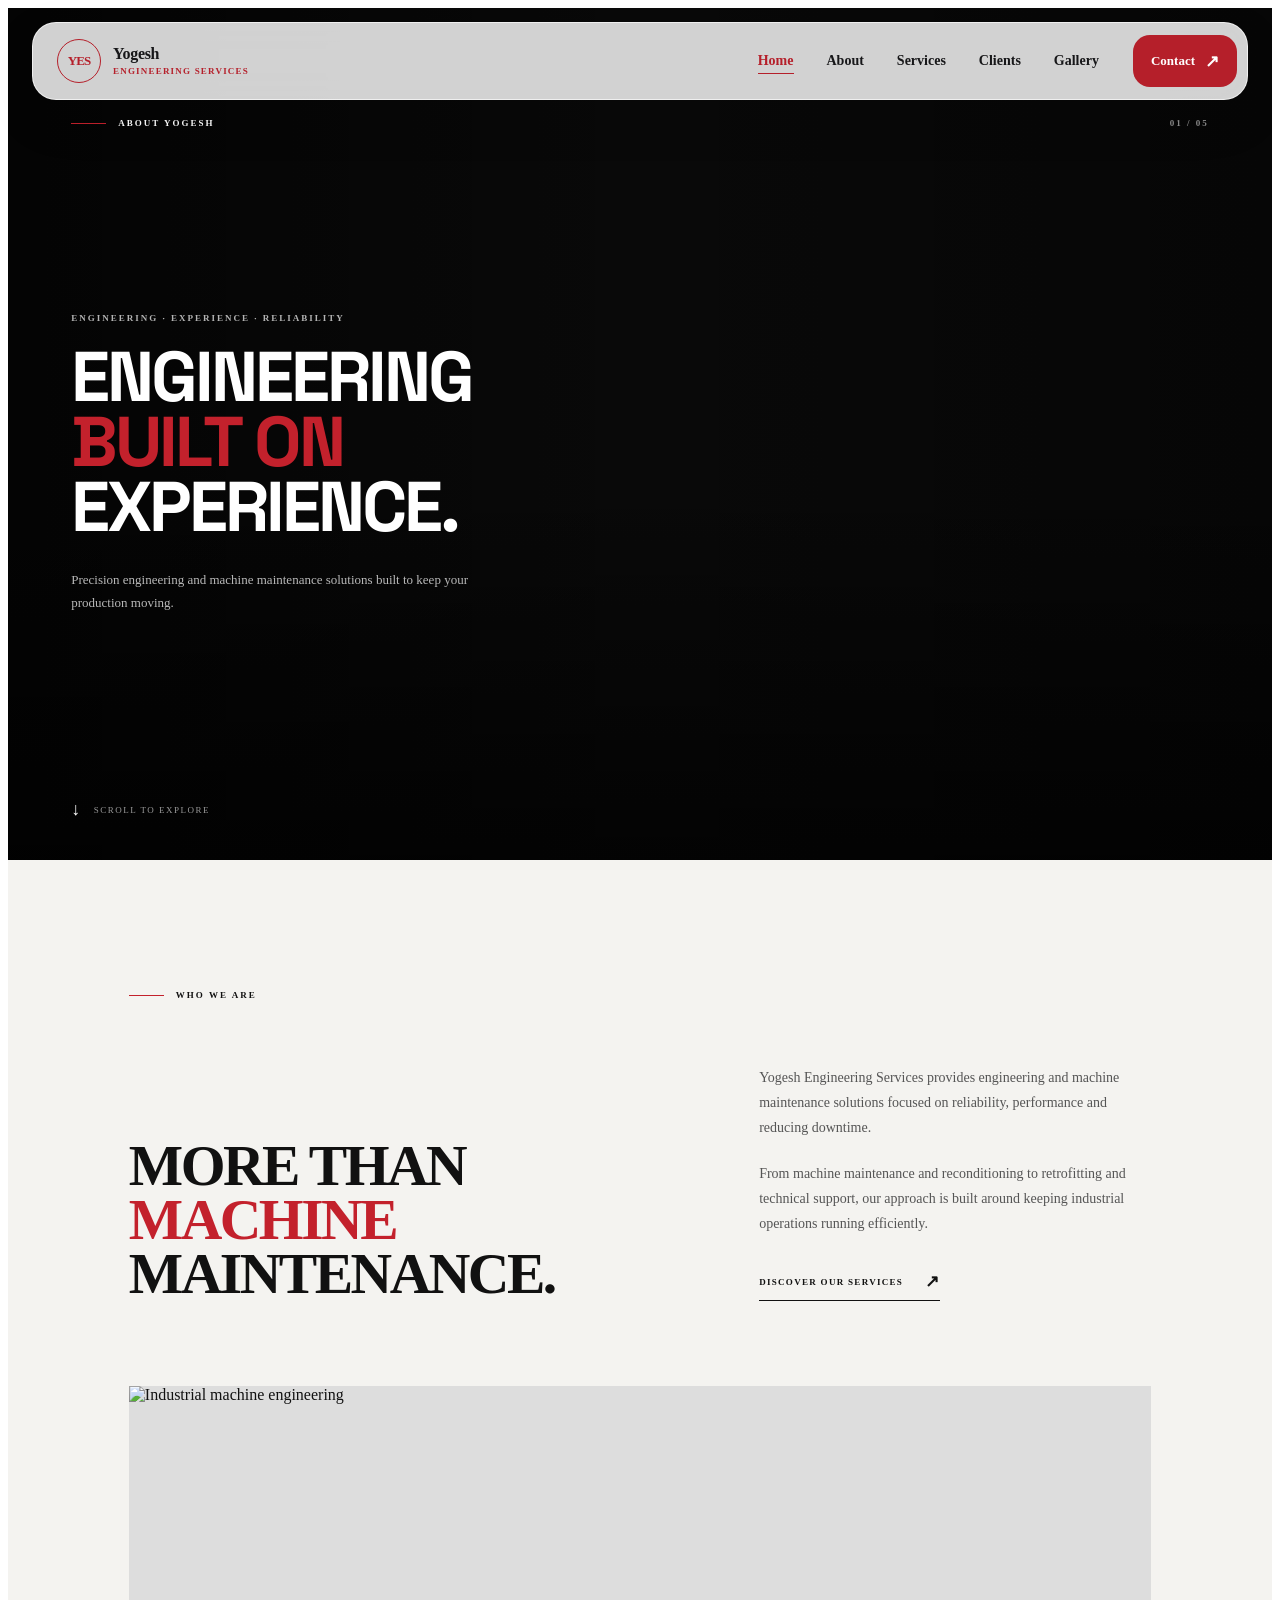
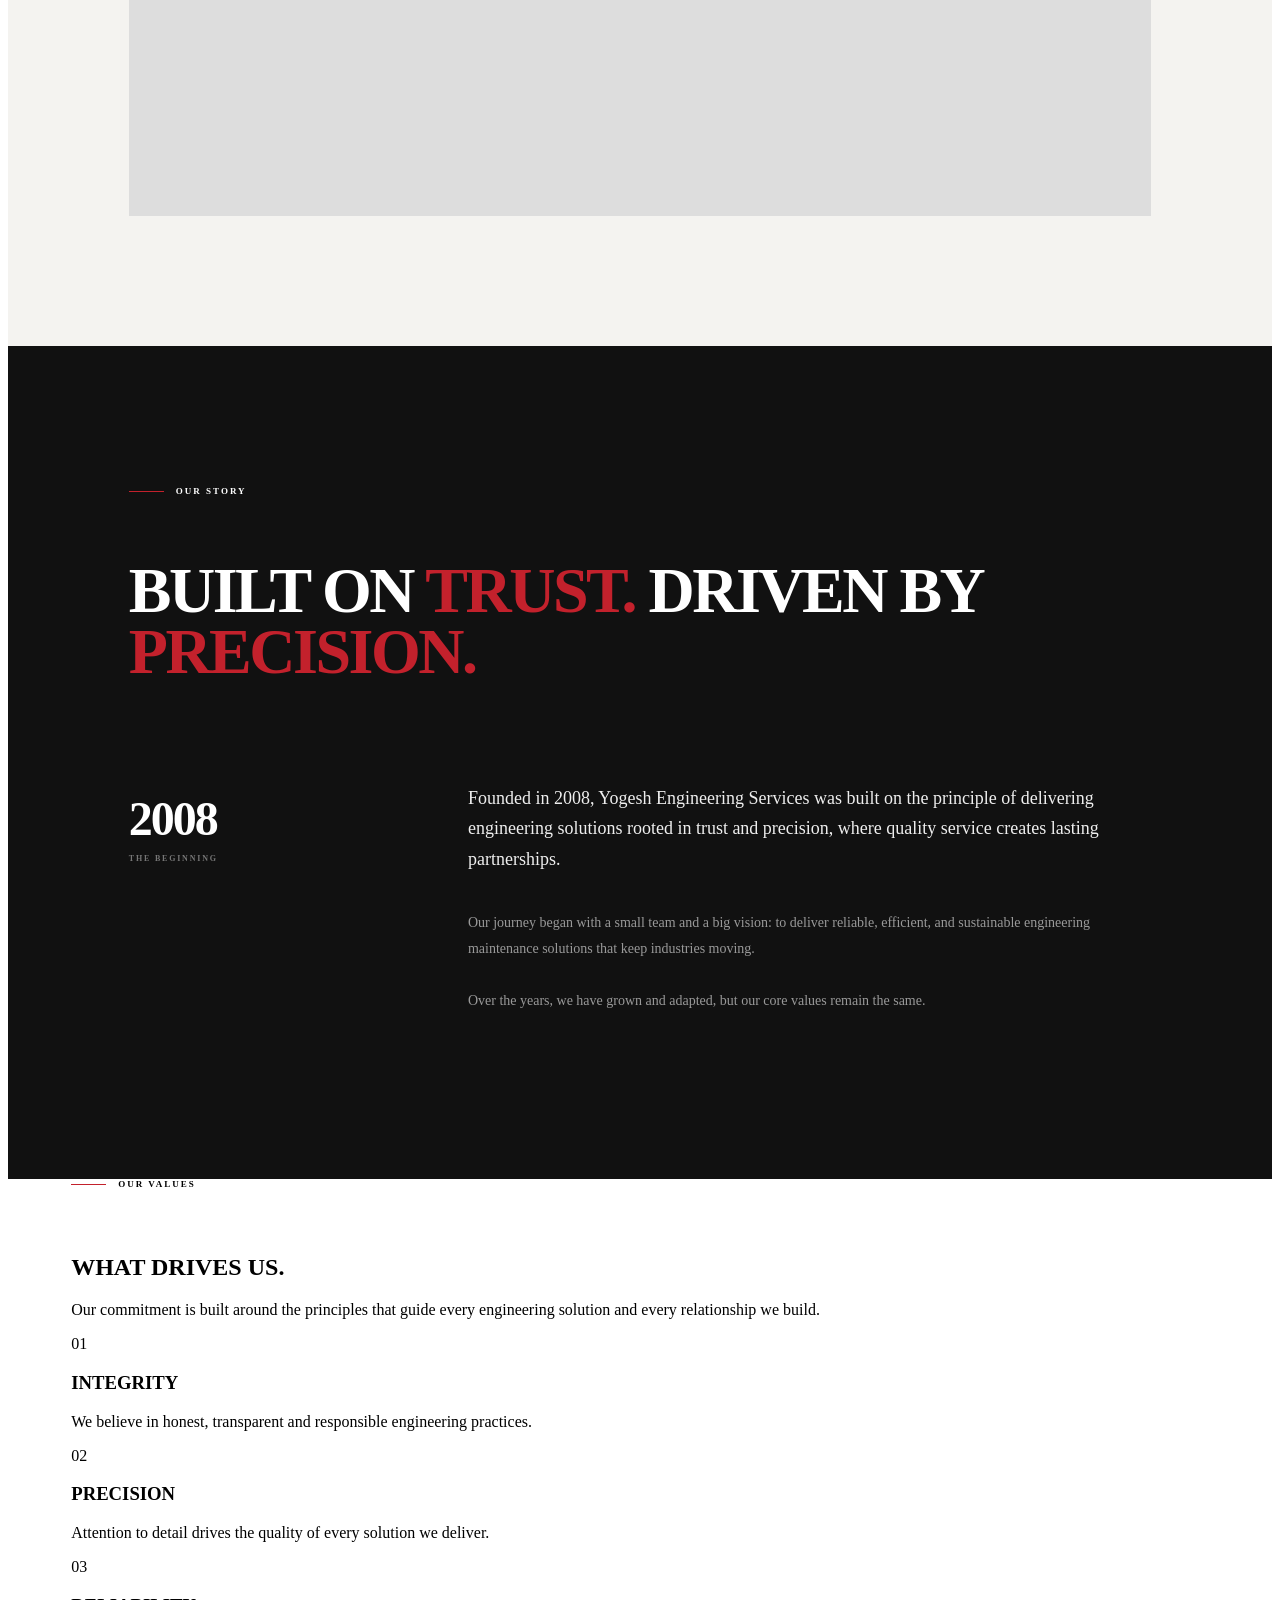
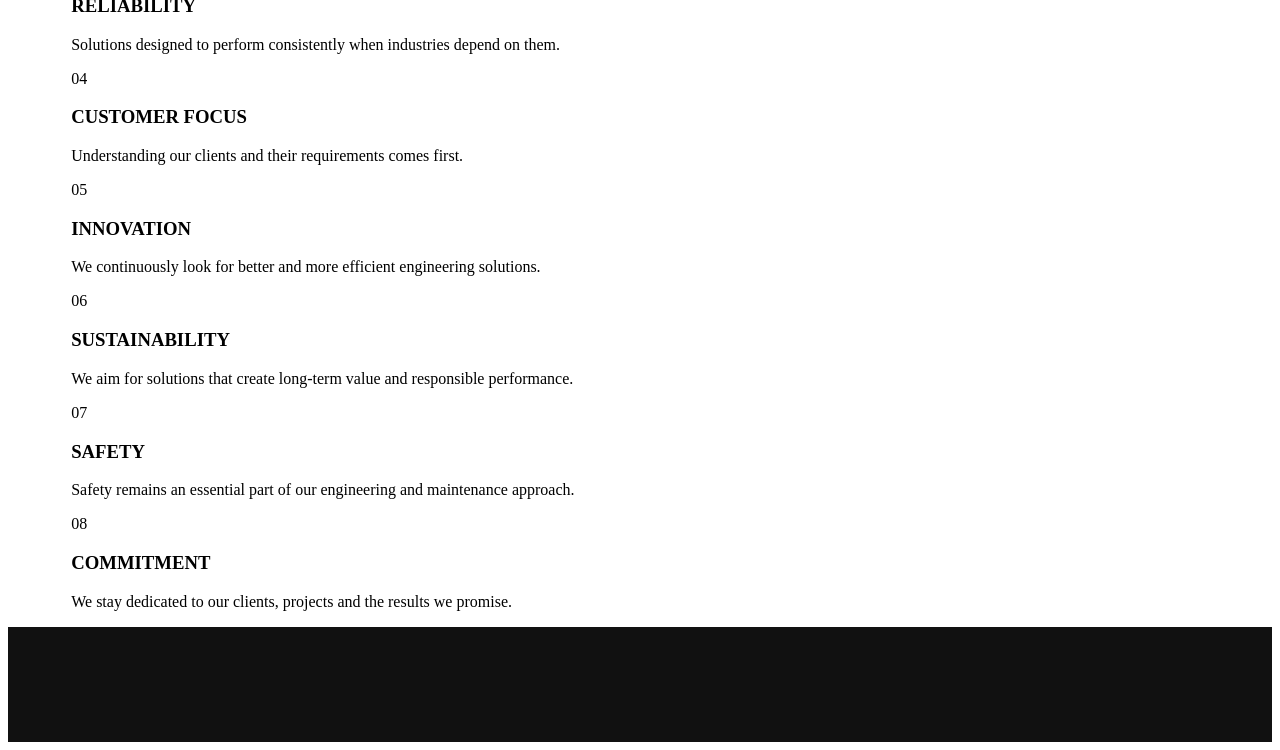
==== commit b4e35f60: "Update about.html" ====
--- a/about.html
+++ b/about.html
@@ -433,6 +433,160 @@
     </div>
 
 </section>
+    <!-- =====================================================
+     OUR VALUES
+===================================================== -->
+
+<section class="our-values">
+
+    <div class="about-container">
+
+        <div class="section-label">
+
+            <span></span>
+
+            OUR VALUES
+
+        </div>
+
+
+        <div class="values-header">
+
+            <h2>
+                WHAT
+                <span>DRIVES</span>
+                US.
+            </h2>
+
+            <p>
+                Our commitment is built around the principles
+                that guide every engineering solution and
+                every relationship we build.
+            </p>
+
+        </div>
+
+
+        <div class="values-grid">
+
+
+            <div class="value-item">
+
+                <span class="value-number">01</span>
+
+                <h3>INTEGRITY</h3>
+
+                <p>
+                    We believe in honest, transparent and
+                    responsible engineering practices.
+                </p>
+
+            </div>
+
+
+            <div class="value-item">
+
+                <span class="value-number">02</span>
+
+                <h3>PRECISION</h3>
+
+                <p>
+                    Attention to detail drives the quality
+                    of every solution we deliver.
+                </p>
+
+            </div>
+
+
+            <div class="value-item">
+
+                <span class="value-number">03</span>
+
+                <h3>RELIABILITY</h3>
+
+                <p>
+                    Solutions designed to perform consistently
+                    when industries depend on them.
+                </p>
+
+            </div>
+
+
+            <div class="value-item">
+
+                <span class="value-number">04</span>
+
+                <h3>CUSTOMER FOCUS</h3>
+
+                <p>
+                    Understanding our clients and their
+                    requirements comes first.
+                </p>
+
+            </div>
+
+
+            <div class="value-item">
+
+                <span class="value-number">05</span>
+
+                <h3>INNOVATION</h3>
+
+                <p>
+                    We continuously look for better and more
+                    efficient engineering solutions.
+                </p>
+
+            </div>
+
+
+            <div class="value-item">
+
+                <span class="value-number">06</span>
+
+                <h3>SUSTAINABILITY</h3>
+
+                <p>
+                    We aim for solutions that create long-term
+                    value and responsible performance.
+                </p>
+
+            </div>
+
+
+            <div class="value-item">
+
+                <span class="value-number">07</span>
+
+                <h3>SAFETY</h3>
+
+                <p>
+                    Safety remains an essential part of our
+                    engineering and maintenance approach.
+                </p>
+
+            </div>
+
+
+            <div class="value-item">
+
+                <span class="value-number">08</span>
+
+                <h3>COMMITMENT</h3>
+
+                <p>
+                    We stay dedicated to our clients,
+                    projects and the results we promise.
+                </p>
+
+            </div>
+
+
+        </div>
+
+    </div>
+
+</section>
 
 
 
--- a/css/about.css
+++ b/css/about.css
@@ -1278,3 +1278,226 @@
     }
 
 }
+
+/* =========================================================
+   OUR STORY
+========================================================= */
+
+.our-story {
+
+    padding: 140px 5vw;
+
+    background: #111;
+
+    color: #fff;
+
+}
+
+
+/* =========================================================
+   HEADING
+========================================================= */
+
+.story-heading {
+
+    max-width: 900px;
+
+    margin-bottom: 100px;
+
+}
+
+
+.story-heading h2 {
+
+    margin: 0;
+
+    font-size:
+        clamp(42px, 5vw, 70px);
+
+    line-height: .95;
+
+    letter-spacing: -2.5px;
+
+    font-weight: 700;
+
+}
+
+
+.story-heading h2 span {
+
+    color: #c3212c;
+
+}
+
+
+/* =========================================================
+   STORY CONTENT
+========================================================= */
+
+.story-content {
+
+    display: grid;
+
+    grid-template-columns:
+        .35fr
+        1fr;
+
+    gap: 100px;
+
+    max-width: 1050px;
+
+    margin-left: auto;
+
+}
+
+
+/* =========================================================
+   YEAR
+========================================================= */
+
+.story-year {
+
+    display: flex;
+
+    flex-direction: column;
+
+    padding-top: 8px;
+
+}
+
+
+.story-year strong {
+
+    font-size: 48px;
+
+    font-weight: 600;
+
+    letter-spacing: -2px;
+
+}
+
+
+.story-year span {
+
+    margin-top: 8px;
+
+    color: #777;
+
+    font-size: 8px;
+
+    font-weight: 600;
+
+    letter-spacing: 1.8px;
+
+}
+
+
+/* =========================================================
+   TEXT
+========================================================= */
+
+.story-text {
+
+    max-width: 650px;
+
+}
+
+
+.story-text p {
+
+    margin: 0 0 25px;
+
+    color: #999;
+
+    font-size: 14px;
+
+    line-height: 1.9;
+
+}
+
+
+.story-text .story-lead {
+
+    margin-bottom: 35px;
+
+    color: #eee;
+
+    font-size: 18px;
+
+    line-height: 1.7;
+
+}
+
+
+/* =========================================================
+   MOBILE
+========================================================= */
+
+@media (max-width: 700px) {
+
+    .our-story {
+
+        padding: 90px 20px;
+
+    }
+
+
+    .story-heading {
+
+        margin-bottom: 65px;
+
+    }
+
+
+    .story-heading h2 {
+
+        font-size: 40px;
+
+        line-height: .97;
+
+        letter-spacing: -1.8px;
+
+    }
+
+
+    .story-content {
+
+        display: block;
+
+        margin-left: 0;
+
+    }
+
+
+    .story-year {
+
+        margin-bottom: 40px;
+
+    }
+
+
+    .story-year strong {
+
+        font-size: 38px;
+
+    }
+
+
+    .story-text .story-lead {
+
+        font-size: 16px;
+
+        line-height: 1.7;
+
+    }
+
+
+    .story-text p {
+
+        font-size: 13px;
+
+        line-height: 1.8;
+
+    }
+
+}
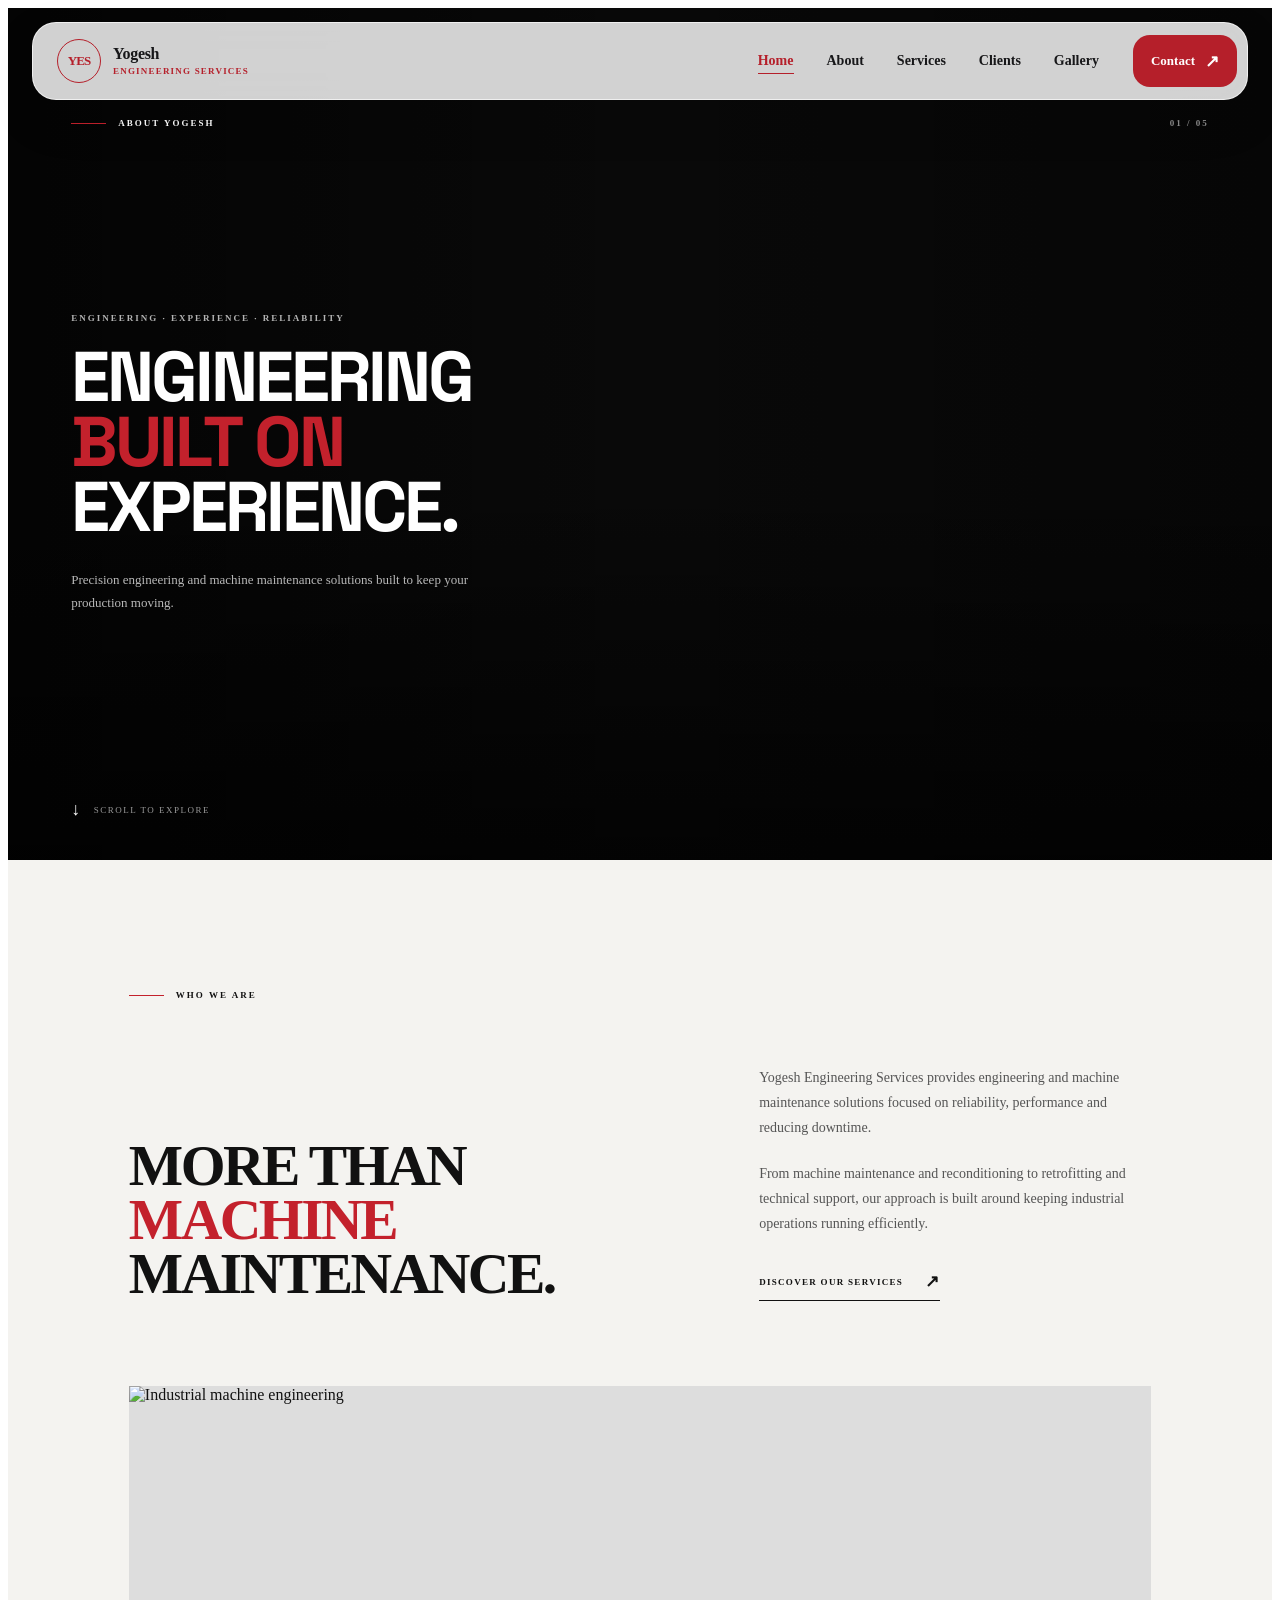
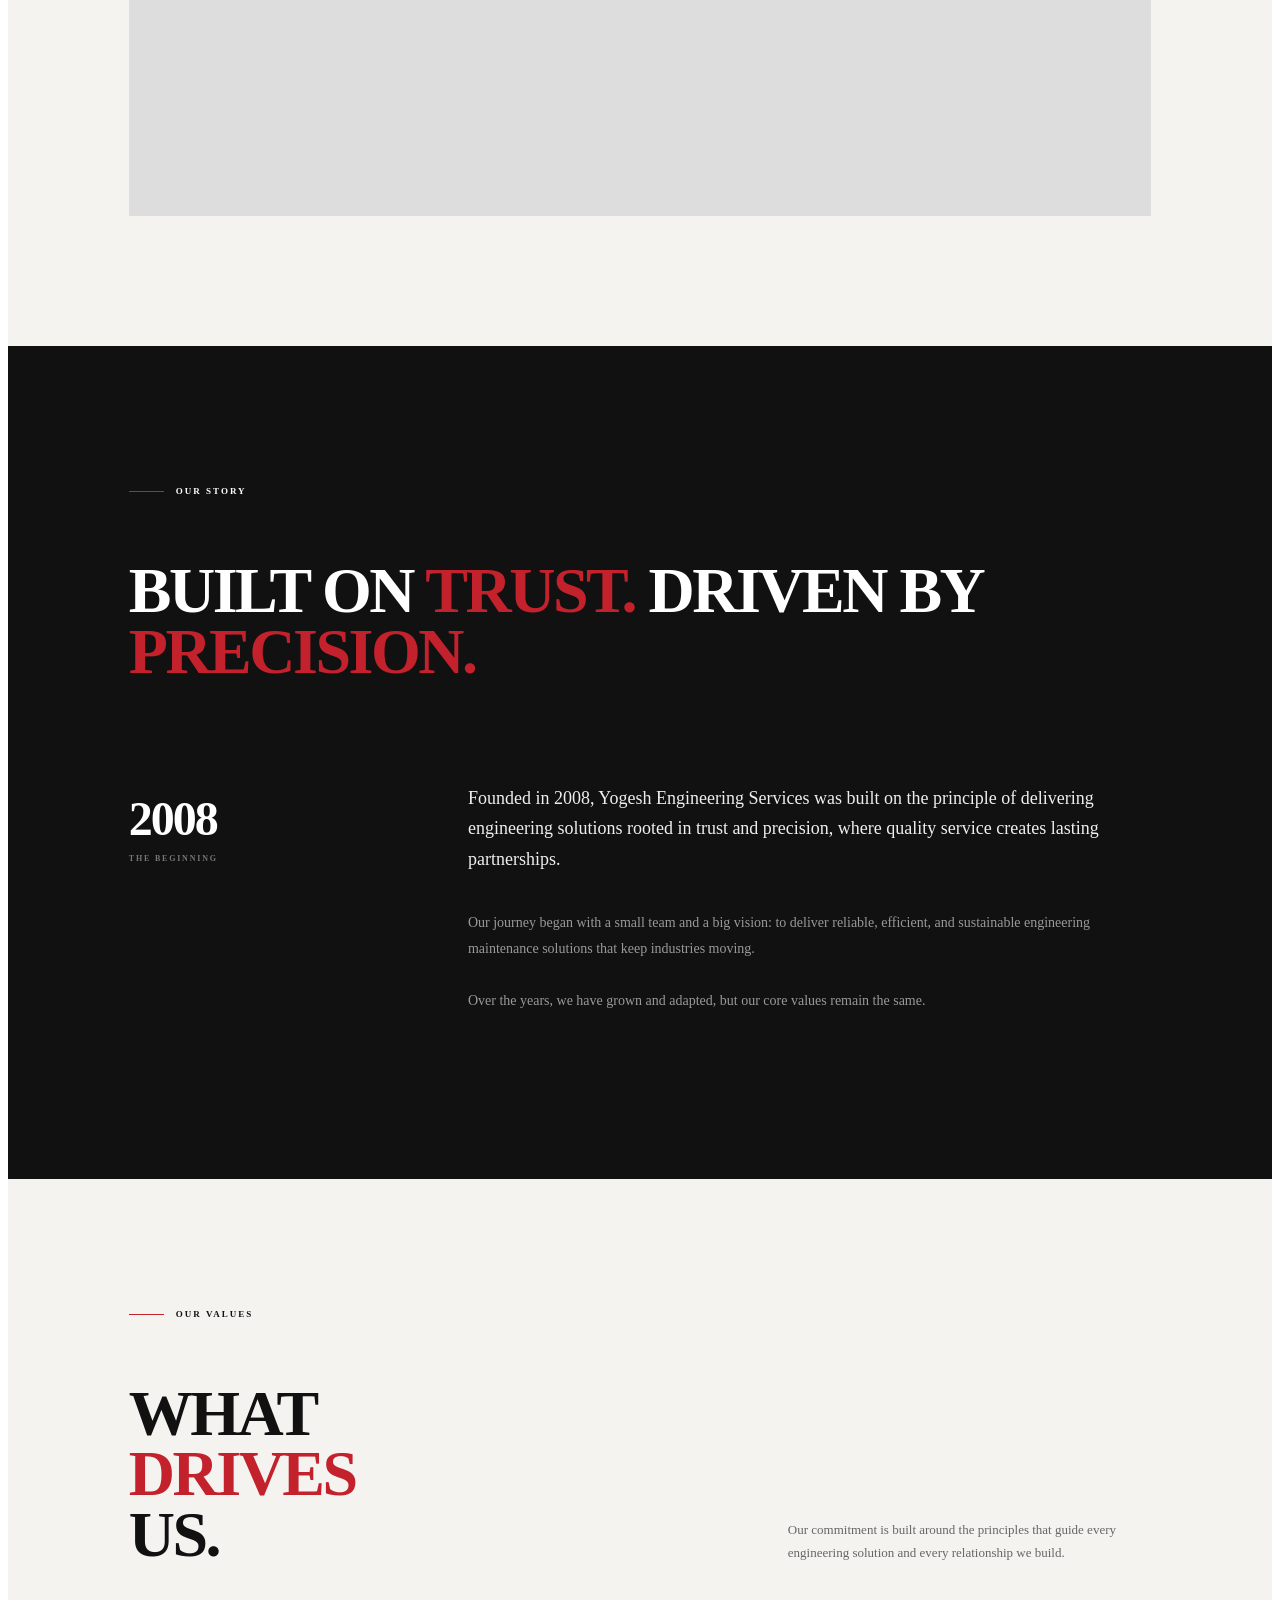
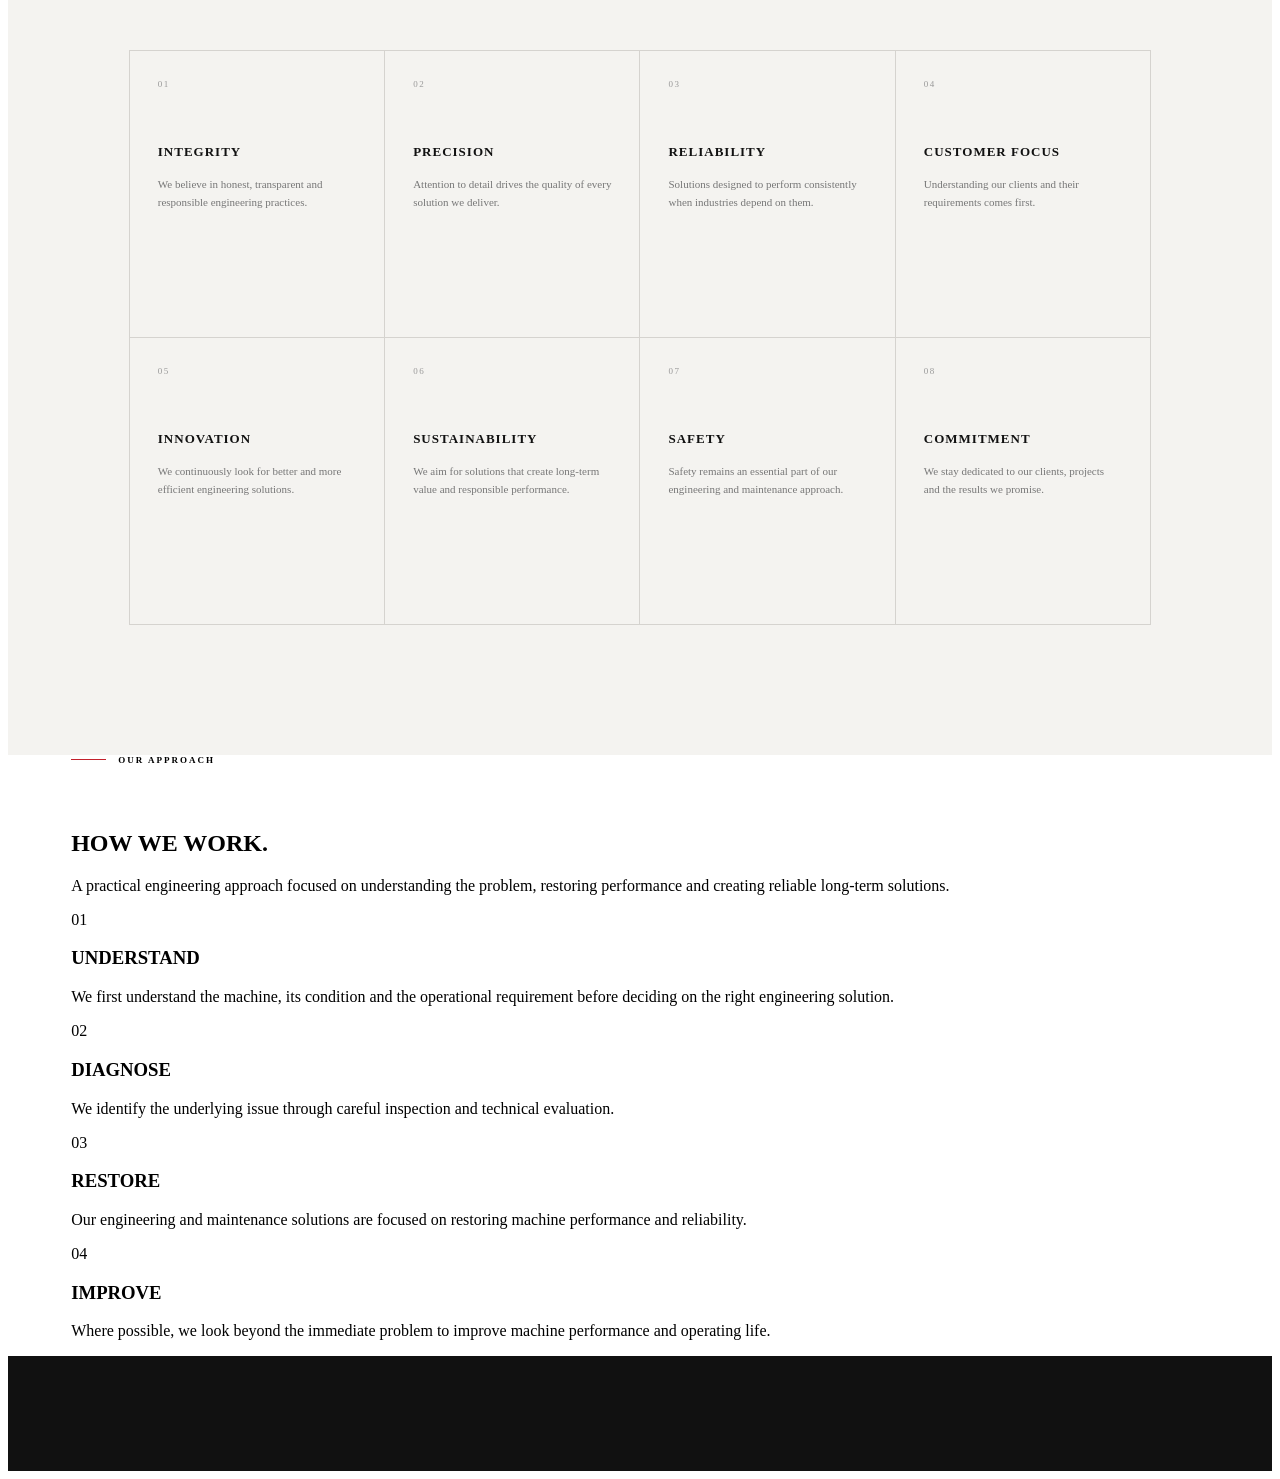
==== commit e9e96ffd: "Update about.html" ====
--- a/about.html
+++ b/about.html
@@ -588,6 +588,151 @@
 
 </section>
 
+    <!-- =====================================================
+     OUR APPROACH
+===================================================== -->
+
+<section class="our-approach">
+
+    <div class="about-container">
+
+        <!-- Header -->
+
+        <div class="section-label">
+
+            <span></span>
+
+            OUR APPROACH
+
+        </div>
+
+
+        <div class="approach-header">
+
+            <h2>
+                HOW WE
+                <span>WORK.</span>
+            </h2>
+
+            <p>
+                A practical engineering approach focused on
+                understanding the problem, restoring performance
+                and creating reliable long-term solutions.
+            </p>
+
+        </div>
+
+
+        <!-- Steps -->
+
+        <div class="approach-steps">
+
+
+            <!-- STEP 01 -->
+
+            <div class="approach-step">
+
+                <div class="step-top">
+
+                    <span>01</span>
+
+                    <span class="step-line"></span>
+
+                </div>
+
+                <h3>
+                    UNDERSTAND
+                </h3>
+
+                <p>
+                    We first understand the machine,
+                    its condition and the operational
+                    requirement before deciding on the
+                    right engineering solution.
+                </p>
+
+            </div>
+
+
+            <!-- STEP 02 -->
+
+            <div class="approach-step">
+
+                <div class="step-top">
+
+                    <span>02</span>
+
+                    <span class="step-line"></span>
+
+                </div>
+
+                <h3>
+                    DIAGNOSE
+                </h3>
+
+                <p>
+                    We identify the underlying issue
+                    through careful inspection and
+                    technical evaluation.
+                </p>
+
+            </div>
+
+
+            <!-- STEP 03 -->
+
+            <div class="approach-step">
+
+                <div class="step-top">
+
+                    <span>03</span>
+
+                    <span class="step-line"></span>
+
+                </div>
+
+                <h3>
+                    RESTORE
+                </h3>
+
+                <p>
+                    Our engineering and maintenance
+                    solutions are focused on restoring
+                    machine performance and reliability.
+                </p>
+
+            </div>
+
+
+            <!-- STEP 04 -->
+
+            <div class="approach-step">
+
+                <div class="step-top">
+
+                    <span>04</span>
+
+                    <span class="step-line"></span>
+
+                </div>
+
+                <h3>
+                    IMPROVE
+                </h3>
+
+                <p>
+                    Where possible, we look beyond the
+                    immediate problem to improve machine
+                    performance and operating life.
+                </p>
+
+            </div>
+
+        </div>
+
+    </div>
+
+</section>
 
 
 
--- a/css/about.css
+++ b/css/about.css
@@ -1501,3 +1501,252 @@
     }
 
 }
+/* =========================================================
+   OUR VALUES
+========================================================= */
+
+.our-values {
+
+    padding: 130px 5vw;
+
+    background: #f4f3f0;
+
+    color: #111;
+
+}
+
+
+.values-header {
+
+    display: grid;
+
+    grid-template-columns: 1fr .65fr;
+
+    gap: 100px;
+
+    align-items: end;
+
+    margin-bottom: 85px;
+
+}
+
+
+.values-header h2 {
+
+    margin: 0;
+
+    font-size:
+        clamp(42px, 5vw, 68px);
+
+    line-height: .94;
+
+    letter-spacing: -2.5px;
+
+}
+
+
+.values-header h2 span {
+
+    display: block;
+
+    color: #c3212c;
+
+}
+
+
+.values-header > p {
+
+    max-width: 400px;
+
+    margin: 0;
+
+    color: #666;
+
+    font-size: 13px;
+
+    line-height: 1.8;
+
+}
+
+
+/* =========================================================
+   VALUES GRID
+========================================================= */
+
+.values-grid {
+
+    display: grid;
+
+    grid-template-columns:
+        repeat(4, 1fr);
+
+    border-top: 1px solid #d5d3cf;
+
+    border-left: 1px solid #d5d3cf;
+
+}
+
+
+.value-item {
+
+    min-height: 230px;
+
+    padding: 28px;
+
+    border-right: 1px solid #d5d3cf;
+
+    border-bottom: 1px solid #d5d3cf;
+
+    transition:
+        background .3s ease,
+        color .3s ease;
+
+}
+
+
+.value-number {
+
+    display: block;
+
+    margin-bottom: 55px;
+
+    color: #999;
+
+    font-size: 9px;
+
+    letter-spacing: 1.5px;
+
+}
+
+
+.value-item h3 {
+
+    margin: 0 0 15px;
+
+    font-size: 13px;
+
+    letter-spacing: 1px;
+
+}
+
+
+.value-item p {
+
+    max-width: 220px;
+
+    margin: 0;
+
+    color: #777;
+
+    font-size: 11px;
+
+    line-height: 1.7;
+
+}
+
+
+/* Hover */
+
+.value-item:hover {
+
+    background: #111;
+
+    color: #fff;
+
+}
+
+
+.value-item:hover .value-number {
+
+    color: #c3212c;
+
+}
+
+
+.value-item:hover p {
+
+    color: #aaa;
+
+}
+
+
+/* =========================================================
+   MOBILE
+========================================================= */
+
+@media (max-width: 700px) {
+
+    .our-values {
+
+        padding: 90px 20px;
+
+    }
+
+
+    .values-header {
+
+        display: block;
+
+        margin-bottom: 55px;
+
+    }
+
+
+    .values-header h2 {
+
+        font-size: 40px;
+
+        letter-spacing: -1.8px;
+
+    }
+
+
+    .values-header > p {
+
+        margin-top: 30px;
+
+        font-size: 12px;
+
+    }
+
+
+    .values-grid {
+
+        grid-template-columns:
+            1fr 1fr;
+
+    }
+
+
+    .value-item {
+
+        min-height: 205px;
+
+        padding: 20px;
+
+    }
+
+
+    .value-number {
+
+        margin-bottom: 40px;
+
+    }
+
+
+    .value-item h3 {
+
+        font-size: 11px;
+
+    }
+
+
+    .value-item p {
+
+        font-size: 10px;
+
+        line-height: 1.65;
+
+    }
+
+}
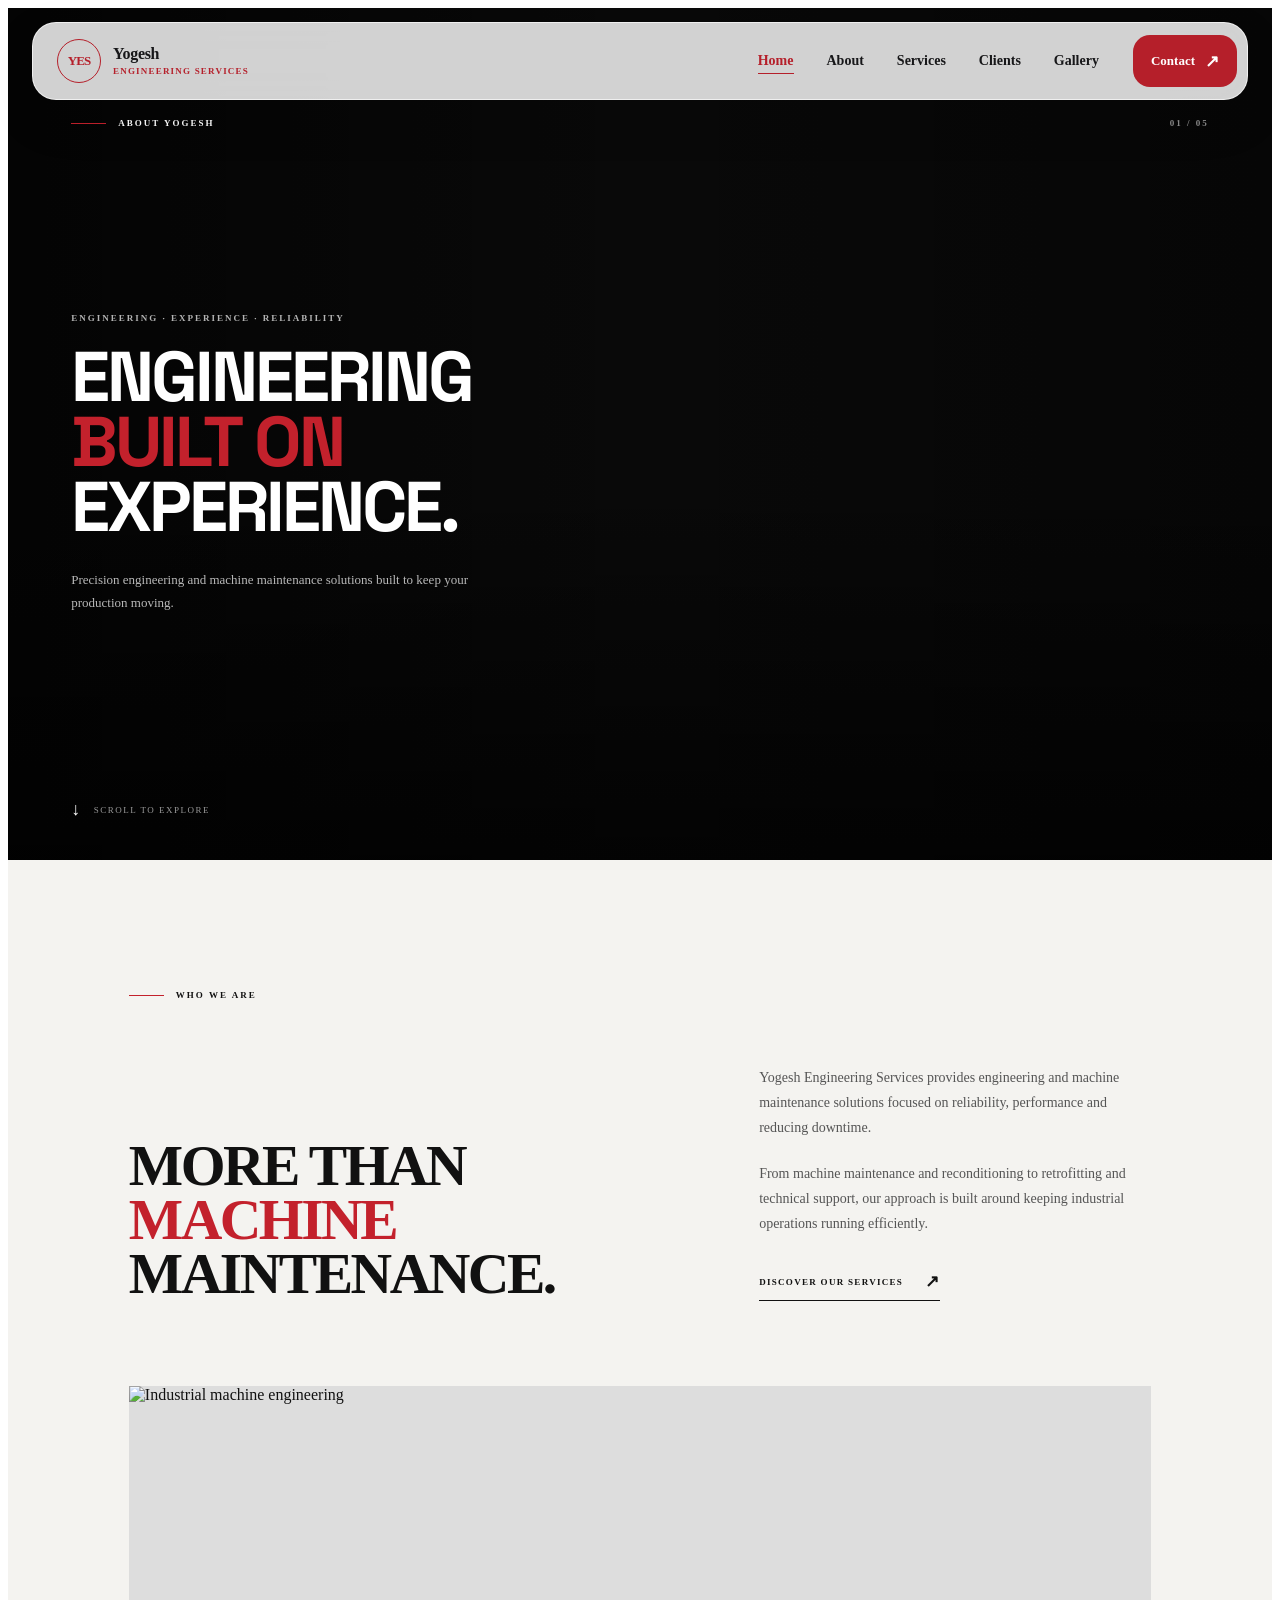
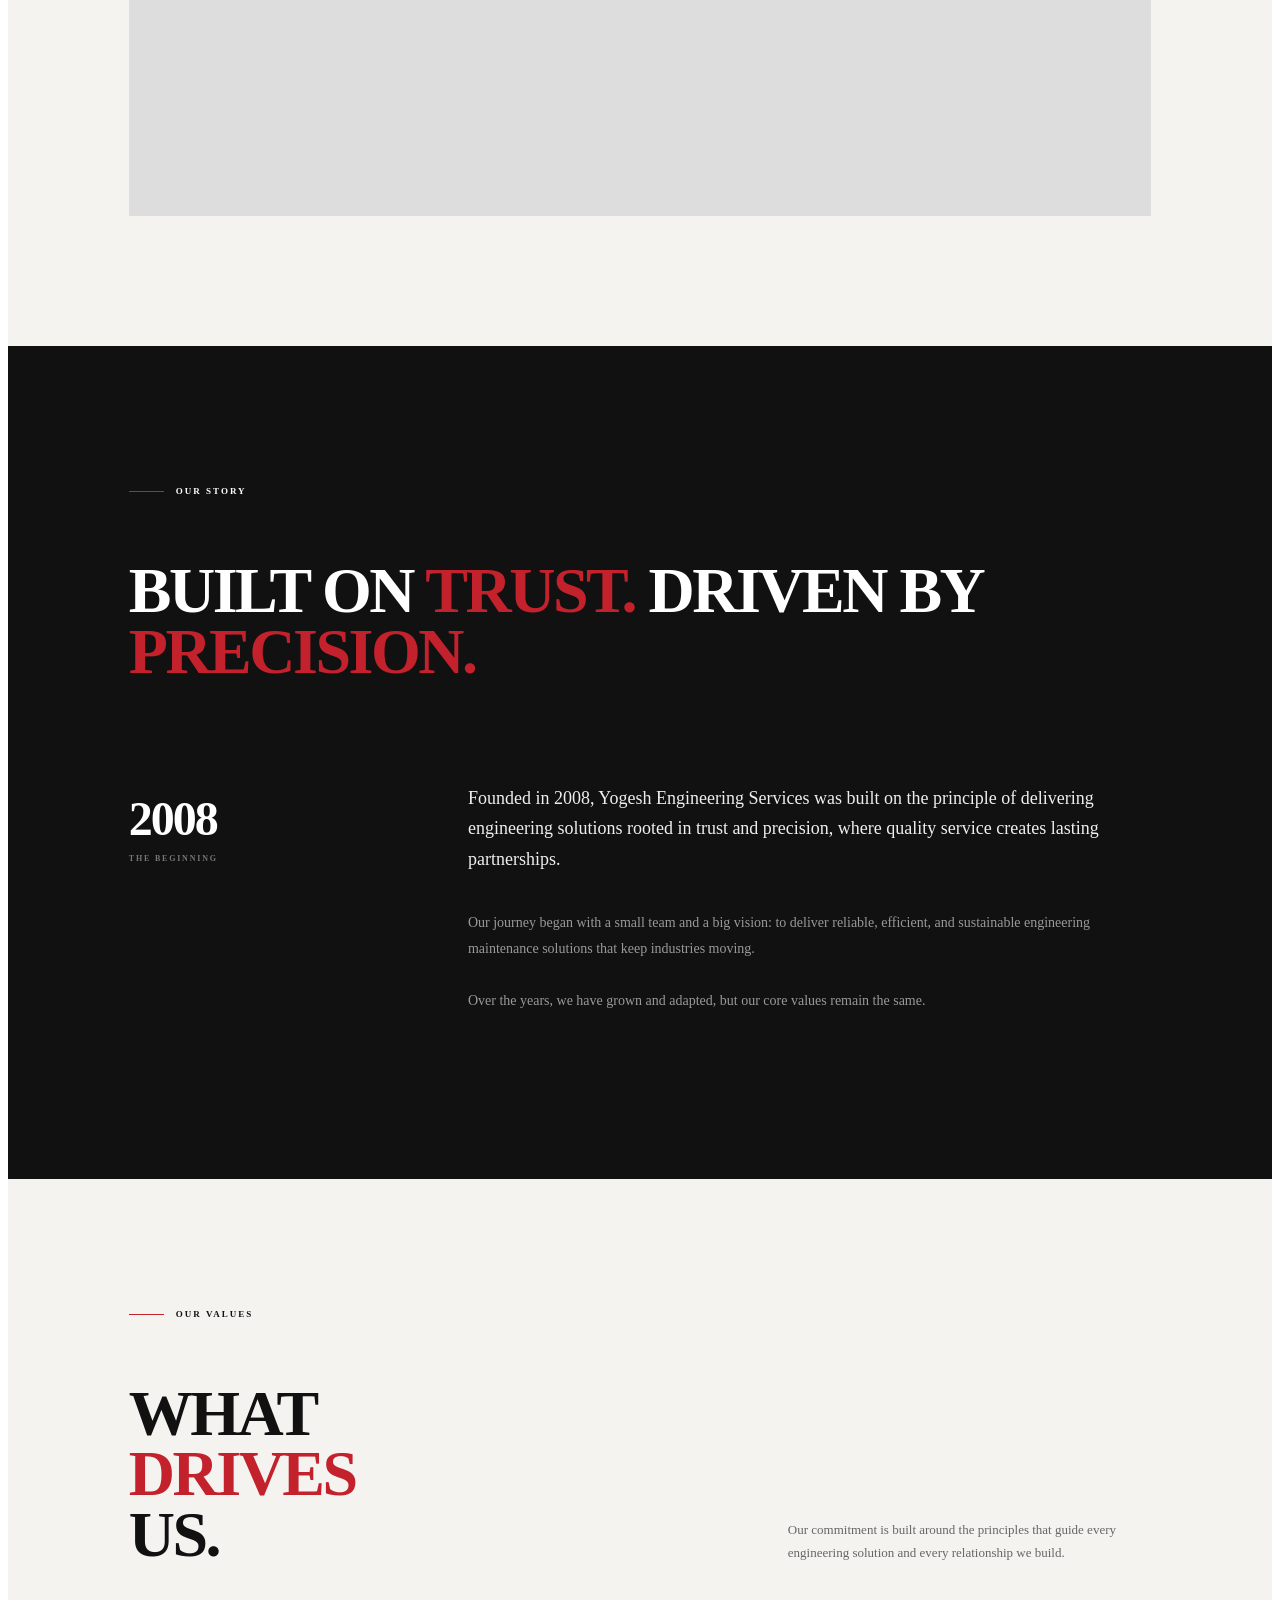
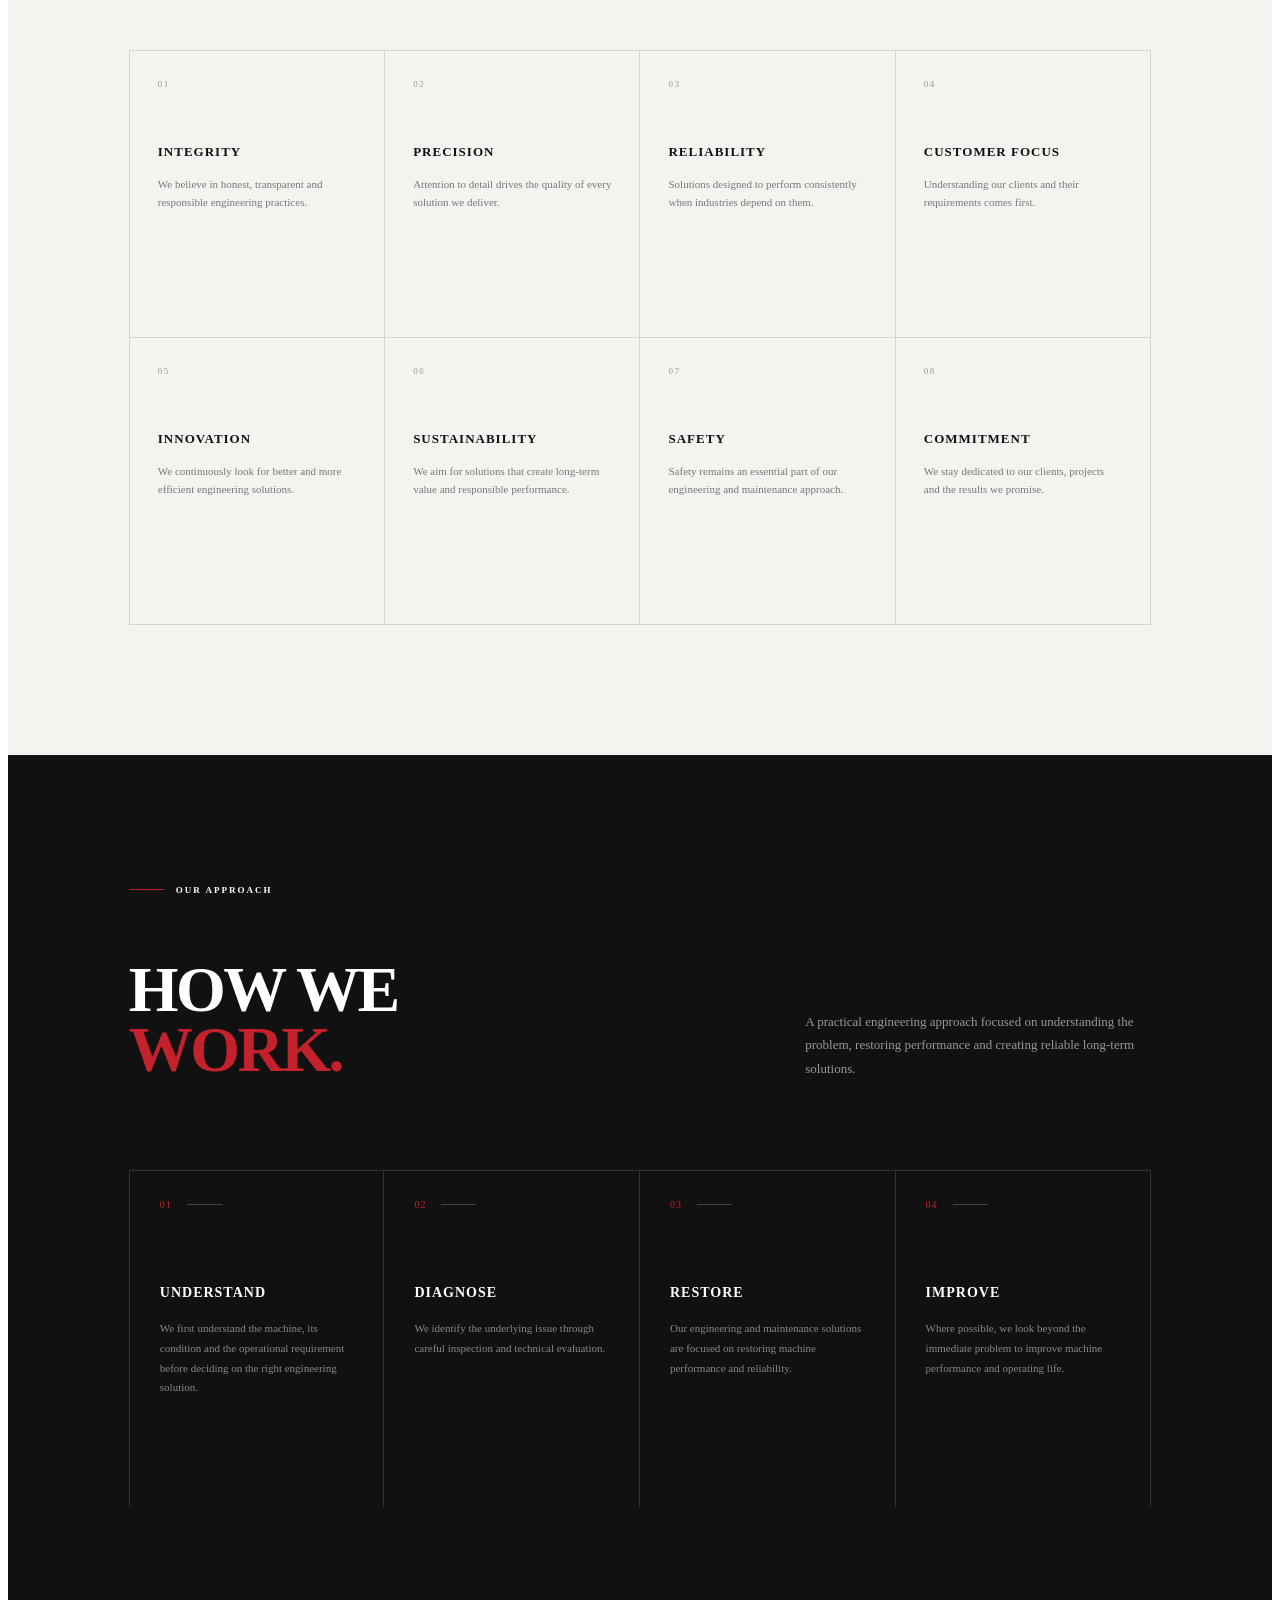
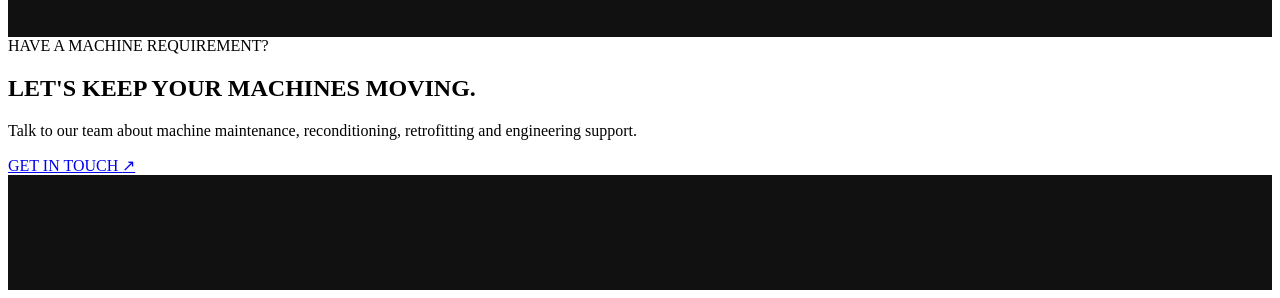
==== commit db5677cb: "Update about.html" ====
--- a/about.html
+++ b/about.html
@@ -733,6 +733,52 @@
     </div>
 
 </section>
+    <!-- =====================================================
+     ABOUT CTA
+===================================================== -->
+
+<section class="about-cta">
+
+    <div class="about-cta-container">
+
+        <div class="about-cta-label">
+
+            <span></span>
+
+            HAVE A MACHINE REQUIREMENT?
+
+        </div>
+
+
+        <h2>
+
+            LET'S KEEP YOUR
+            <span>MACHINES MOVING.</span>
+
+        </h2>
+
+
+        <p>
+            Talk to our team about machine maintenance,
+            reconditioning, retrofitting and engineering
+            support.
+        </p>
+
+
+        <a
+            href="contact.html"
+            class="about-cta-button"
+        >
+
+            GET IN TOUCH
+
+            <span>↗</span>
+
+        </a>
+
+    </div>
+
+</section>
 
 
 
--- a/css/about.css
+++ b/css/about.css
@@ -1750,3 +1750,264 @@
     }
 
 }
+
+/* =========================================================
+   OUR APPROACH
+========================================================= */
+
+.our-approach {
+
+    padding: 130px 5vw;
+
+    background: #111;
+
+    color: #fff;
+
+}
+
+
+/* =========================================================
+   HEADER
+========================================================= */
+
+.approach-header {
+
+    display: grid;
+
+    grid-template-columns: 1fr .6fr;
+
+    gap: 100px;
+
+    align-items: end;
+
+    margin-bottom: 90px;
+
+}
+
+
+.approach-header h2 {
+
+    margin: 0;
+
+    font-size:
+        clamp(44px, 5vw, 68px);
+
+    line-height: .94;
+
+    letter-spacing: -2.5px;
+
+}
+
+
+.approach-header h2 span {
+
+    display: block;
+
+    color: #c3212c;
+
+}
+
+
+.approach-header p {
+
+    max-width: 400px;
+
+    margin: 0;
+
+    color: #999;
+
+    font-size: 13px;
+
+    line-height: 1.8;
+
+}
+
+
+/* =========================================================
+   STEPS
+========================================================= */
+
+.approach-steps {
+
+    display: grid;
+
+    grid-template-columns:
+        repeat(4, 1fr);
+
+    border-top: 1px solid #333;
+
+}
+
+
+.approach-step {
+
+    min-height: 280px;
+
+    padding: 28px 30px;
+
+    border-right: 1px solid #333;
+
+    position: relative;
+
+    transition:
+        background .3s ease;
+
+}
+
+
+.approach-step:first-child {
+
+    border-left: 1px solid #333;
+
+}
+
+
+.approach-step:hover {
+
+    background: #181818;
+
+}
+
+
+/* =========================================================
+   STEP TOP
+========================================================= */
+
+.step-top {
+
+    display: flex;
+
+    align-items: center;
+
+    gap: 15px;
+
+}
+
+
+.step-top > span:first-child {
+
+    color: #c3212c;
+
+    font-size: 10px;
+
+    letter-spacing: 1px;
+
+}
+
+
+.step-line {
+
+    width: 35px;
+
+    height: 1px;
+
+    background: #444;
+
+}
+
+
+/* =========================================================
+   STEP CONTENT
+========================================================= */
+
+.approach-step h3 {
+
+    margin: 75px 0 18px;
+
+    font-size: 14px;
+
+    letter-spacing: 1px;
+
+}
+
+
+.approach-step p {
+
+    max-width: 230px;
+
+    margin: 0;
+
+    color: #888;
+
+    font-size: 11px;
+
+    line-height: 1.8;
+
+}
+
+
+/* =========================================================
+   MOBILE
+========================================================= */
+
+@media (max-width: 700px) {
+
+    .our-approach {
+
+        padding: 90px 20px;
+
+    }
+
+
+    .approach-header {
+
+        display: block;
+
+        margin-bottom: 60px;
+
+    }
+
+
+    .approach-header h2 {
+
+        font-size: 40px;
+
+        letter-spacing: -1.8px;
+
+    }
+
+
+    .approach-header p {
+
+        margin-top: 30px;
+
+        font-size: 12px;
+
+    }
+
+
+    .approach-steps {
+
+        grid-template-columns:
+            1fr 1fr;
+
+    }
+
+
+    .approach-step {
+
+        min-height: 235px;
+
+        padding: 20px;
+
+    }
+
+
+    .approach-step h3 {
+
+        margin-top: 55px;
+
+        font-size: 11px;
+
+    }
+
+
+    .approach-step p {
+
+        font-size: 10px;
+
+        line-height: 1.7;
+
+    }
+
+}
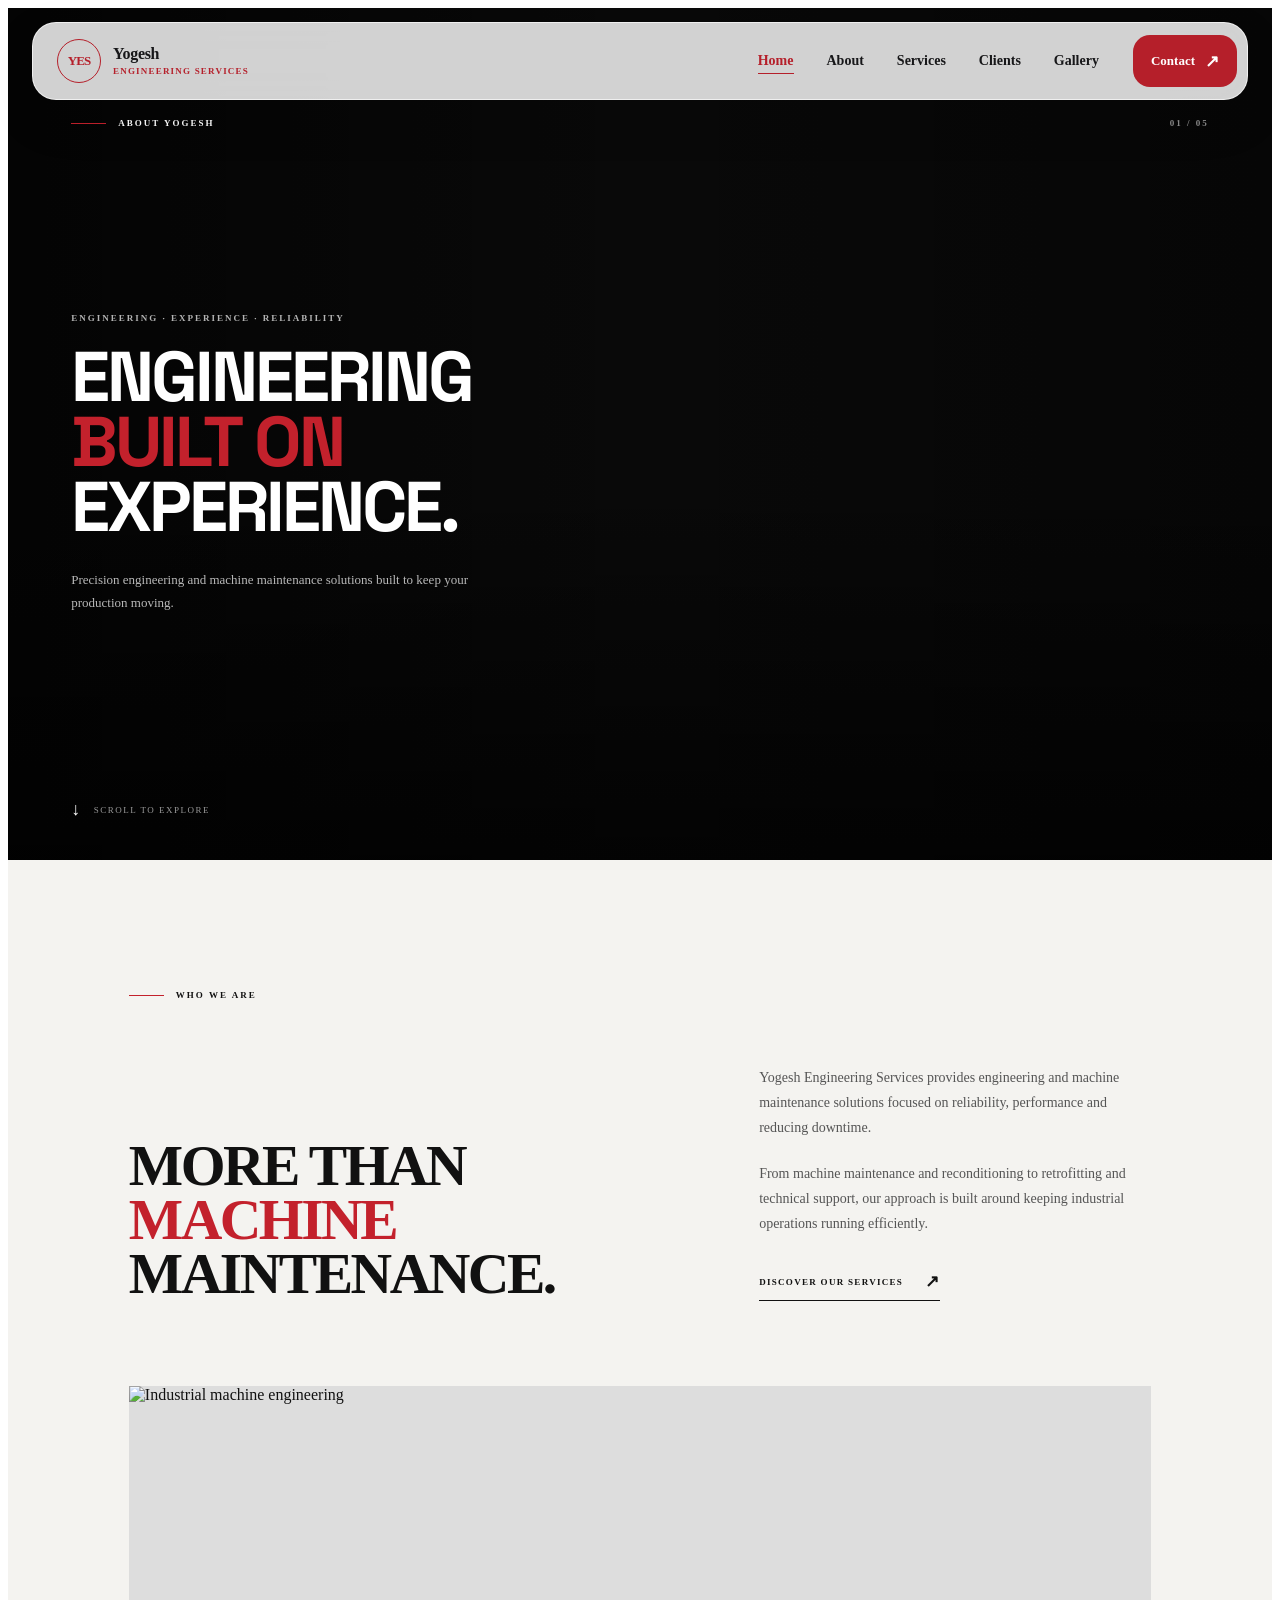
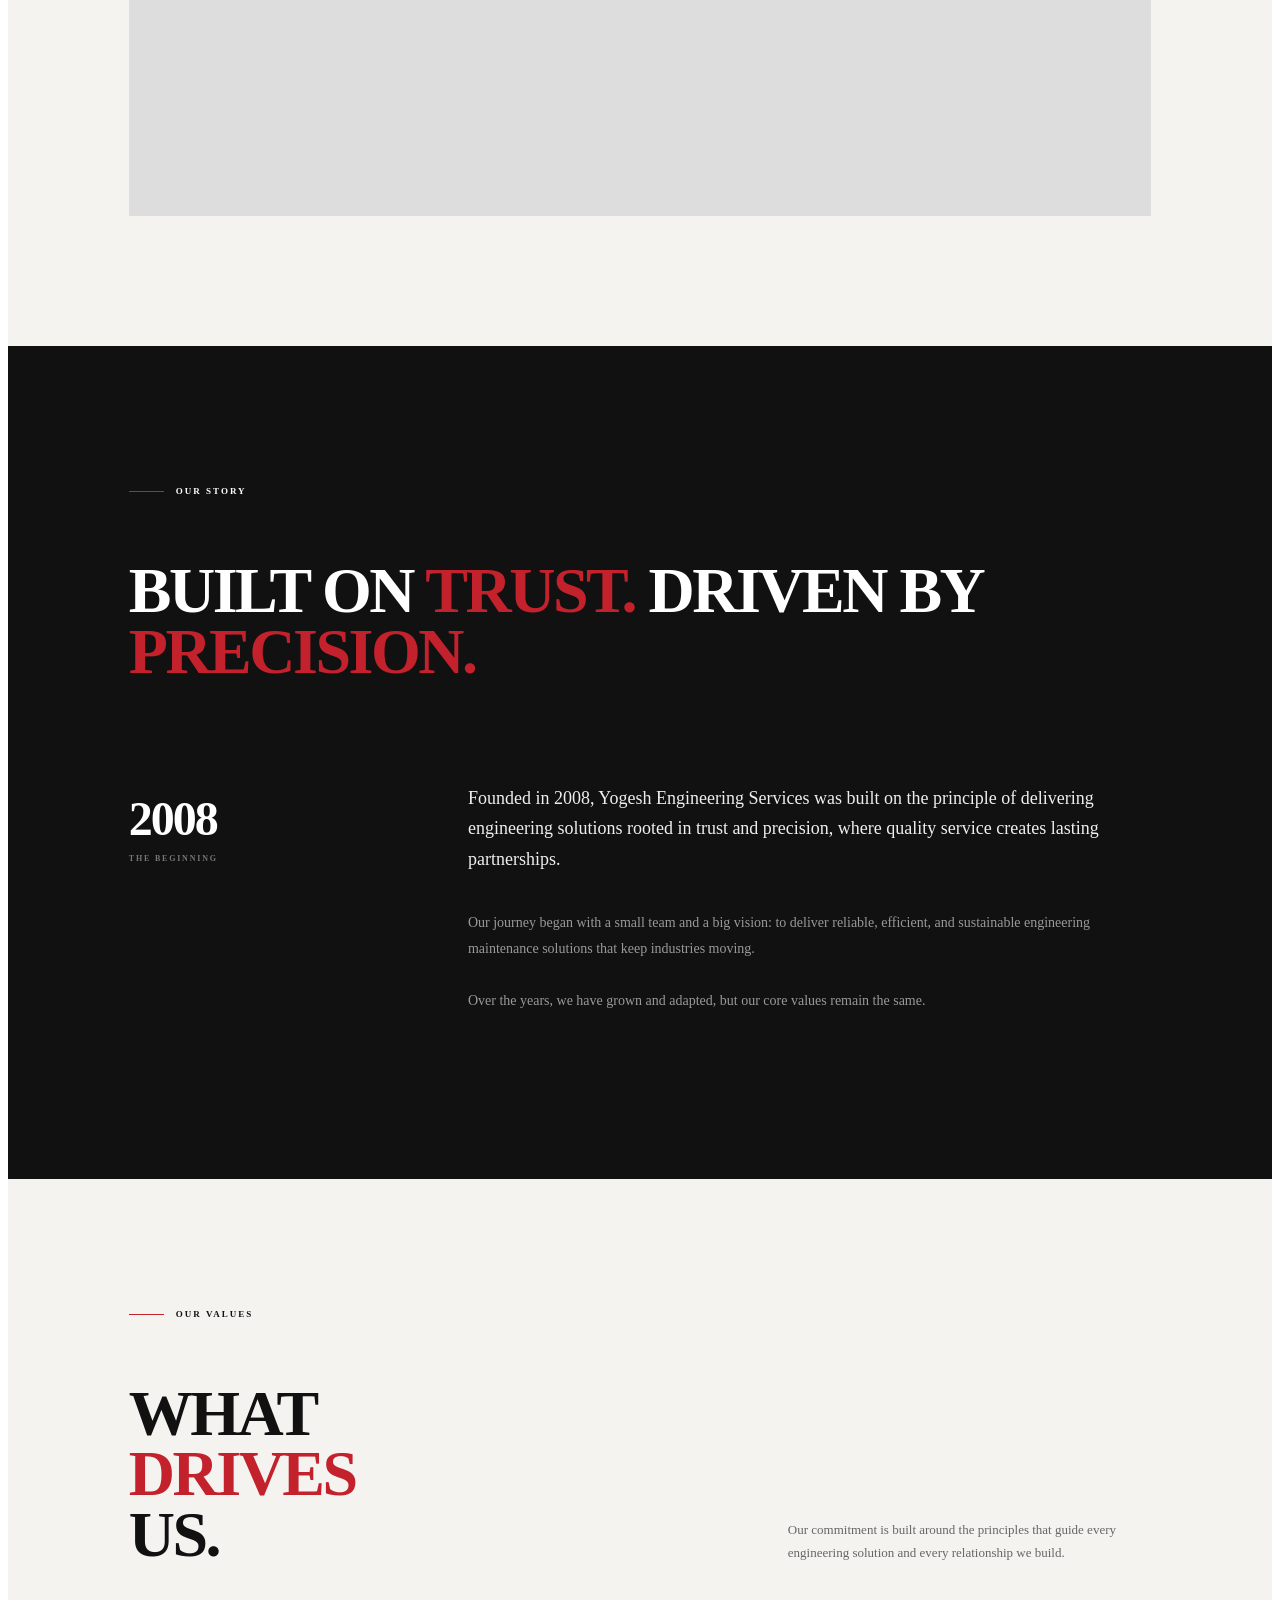
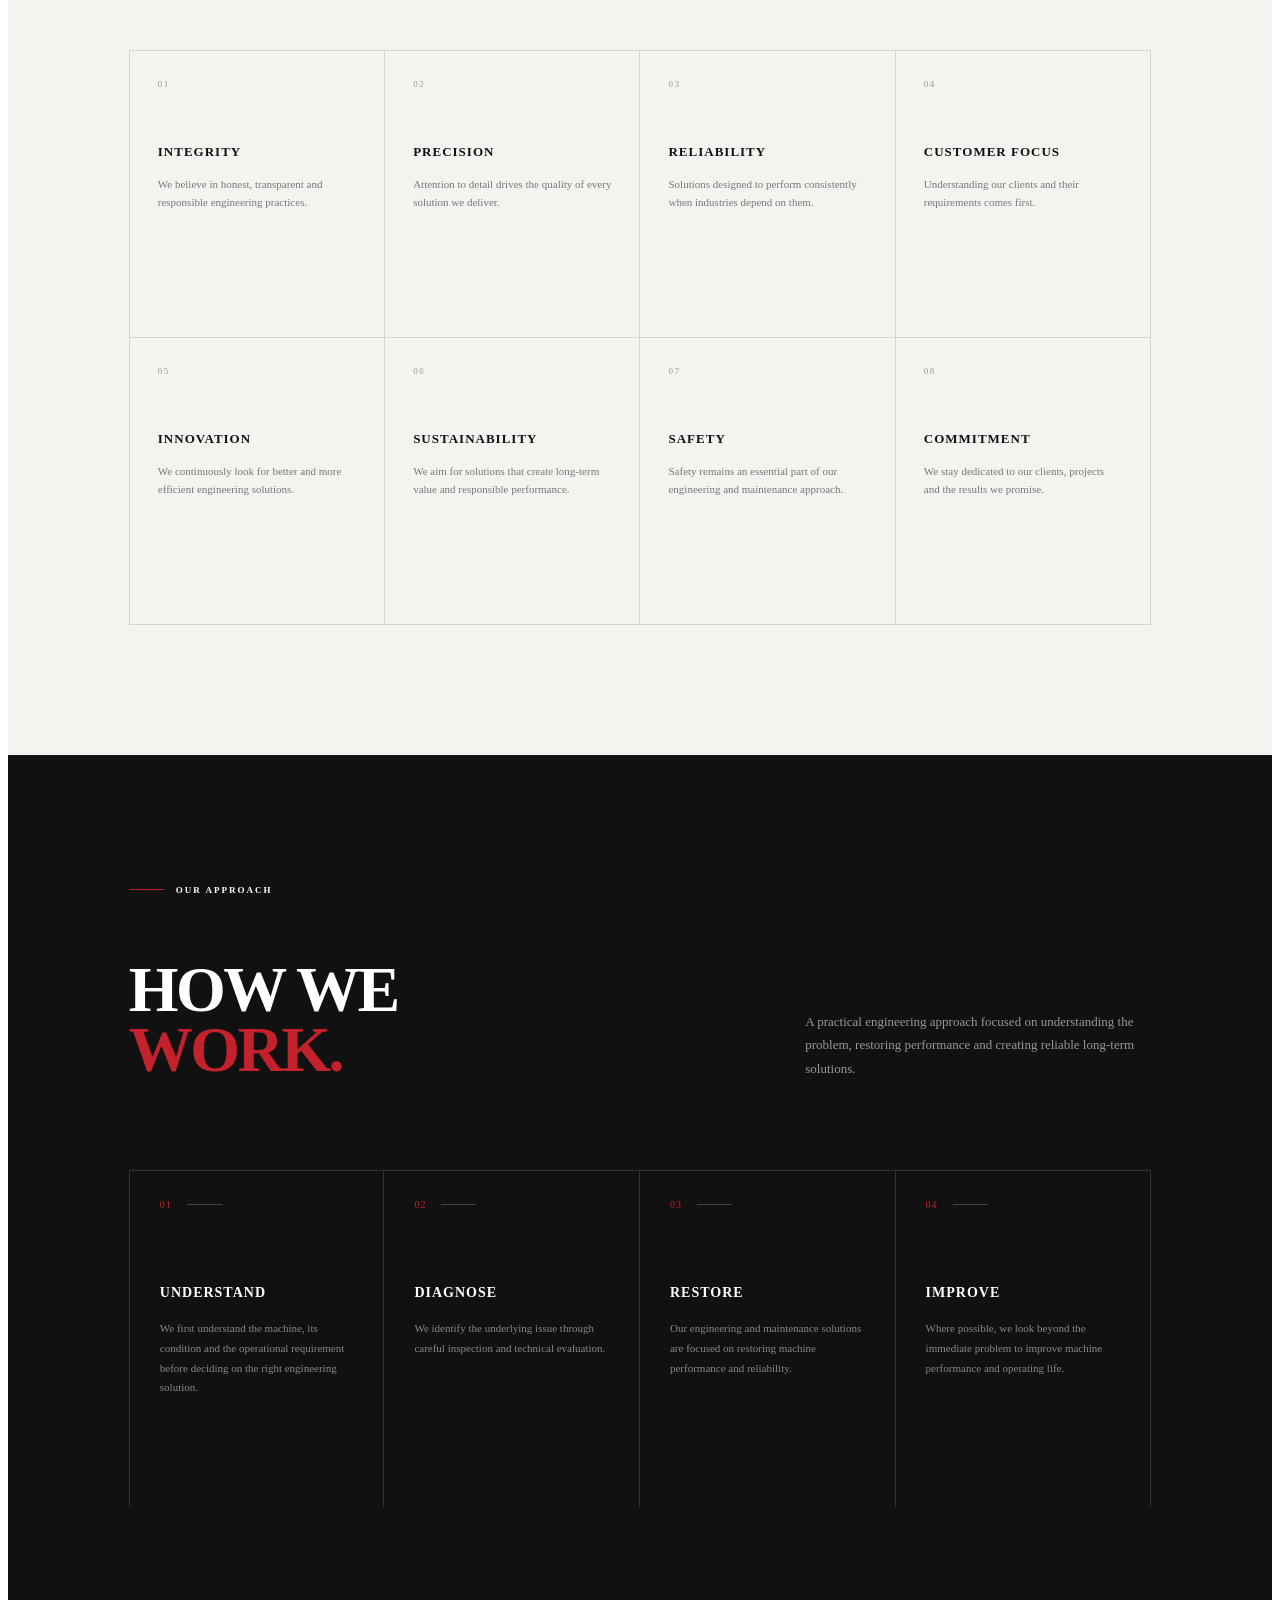
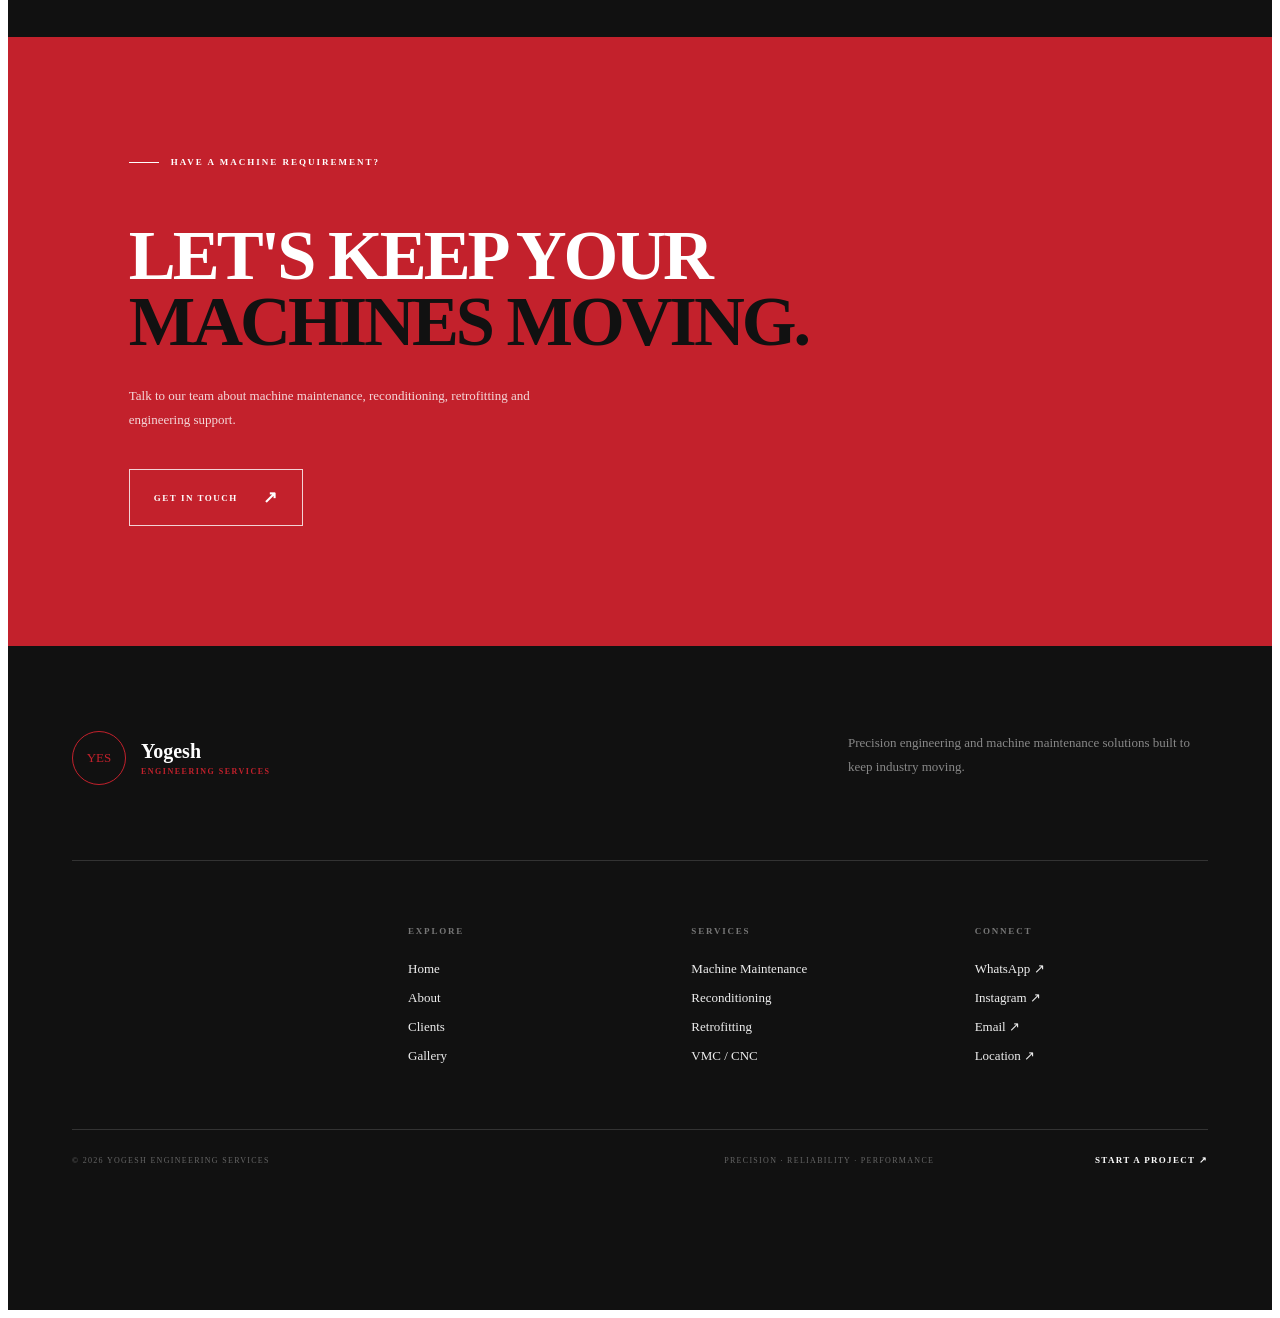
==== commit 0b0cae62: "Update about.html" ====
--- a/about.html
+++ b/about.html
@@ -784,6 +784,137 @@
 
   
 </main>
+        <!-- =====================================================
+     FOOTER
+===================================================== -->
+
+<footer class="site-footer">
+
+    <div class="footer-container">
+
+        <!-- TOP -->
+
+        <div class="footer-top">
+
+            <div class="footer-brand">
+
+                <div class="footer-logo">
+                    YES
+                </div>
+
+                <div class="footer-brand-name">
+                    <strong>Yogesh</strong>
+                    <span>ENGINEERING SERVICES</span>
+                </div>
+
+            </div>
+
+
+            <p class="footer-tagline">
+                Precision engineering and machine
+                maintenance solutions built to keep
+                industry moving.
+            </p>
+
+        </div>
+
+
+        <!-- LINKS -->
+
+        <div class="footer-links">
+
+
+            <!-- EXPLORE -->
+
+            <div class="footer-column">
+
+                <h4>EXPLORE</h4>
+
+                <a href="index.html">Home</a>
+
+                <a href="about.html">About</a>
+
+                <a href="clients.html">Clients</a>
+
+                <a href="gallery.html">Gallery</a>
+
+            </div>
+
+
+            <!-- SERVICES -->
+
+            <div class="footer-column">
+
+                <h4>SERVICES</h4>
+
+                <a href="services.html">
+                    Machine Maintenance
+                </a>
+
+                <a href="services.html">
+                    Reconditioning
+                </a>
+
+                <a href="services.html">
+                    Retrofitting
+                </a>
+
+                <a href="services.html">
+                    VMC / CNC
+                </a>
+
+            </div>
+
+
+            <!-- CONNECT -->
+
+            <div class="footer-column">
+
+                <h4>CONNECT</h4>
+
+                <a href="#">
+                    WhatsApp ↗
+                </a>
+
+                <a href="#">
+                    Instagram ↗
+                </a>
+
+                <a href="contact.html">
+                    Email ↗
+                </a>
+
+                <a href="contact.html">
+                    Location ↗
+                </a>
+
+            </div>
+
+
+        </div>
+
+
+        <!-- BOTTOM -->
+
+        <div class="footer-bottom">
+
+            <span>
+                © 2026 YOGESH ENGINEERING SERVICES
+            </span>
+
+            <span>
+                PRECISION · RELIABILITY · PERFORMANCE
+            </span>
+
+            <a href="contact.html">
+                START A PROJECT ↗
+            </a>
+
+        </div>
+
+    </div>
+
+</footer>
 
 
      
--- a/css/about.css
+++ b/css/about.css
@@ -2011,3 +2011,234 @@
     }
 
 }
+/* =========================================================
+   ABOUT CTA
+========================================================= */
+
+.about-cta {
+
+    padding: 120px 5vw;
+
+    background: #c3212c;
+
+    color: #fff;
+
+}
+
+
+.about-cta-container {
+
+    width: 90%;
+
+    max-width: 1200px;
+
+    margin: 0 auto;
+
+}
+
+
+/* =========================================================
+   LABEL
+========================================================= */
+
+.about-cta-label {
+
+    display: flex;
+
+    align-items: center;
+
+    gap: 12px;
+
+    margin-bottom: 55px;
+
+    font-size: 9px;
+
+    font-weight: 600;
+
+    letter-spacing: 2px;
+
+}
+
+
+.about-cta-label span {
+
+    width: 30px;
+
+    height: 1px;
+
+    background: #fff;
+
+}
+
+
+/* =========================================================
+   HEADING
+========================================================= */
+
+.about-cta h2 {
+
+    max-width: 900px;
+
+    margin: 0;
+
+    font-size:
+        clamp(45px, 5.5vw, 75px);
+
+    line-height: .94;
+
+    letter-spacing: -3px;
+
+    font-weight: 700;
+
+}
+
+
+.about-cta h2 span {
+
+    display: block;
+
+    color: #111;
+
+}
+
+
+/* =========================================================
+   DESCRIPTION
+========================================================= */
+
+.about-cta p {
+
+    max-width: 430px;
+
+    margin: 30px 0 0;
+
+    color:
+        rgba(255,255,255,.82);
+
+    font-size: 13px;
+
+    line-height: 1.8;
+
+}
+
+
+/* =========================================================
+   BUTTON
+========================================================= */
+
+.about-cta-button {
+
+    display: inline-flex;
+
+    align-items: center;
+
+    gap: 25px;
+
+    margin-top: 38px;
+
+    padding: 17px 24px;
+
+    border: 1px solid rgba(255,255,255,.8);
+
+    color: #fff;
+
+    text-decoration: none;
+
+    font-size: 9px;
+
+    font-weight: 700;
+
+    letter-spacing: 1.5px;
+
+    transition:
+        background .3s ease,
+        color .3s ease;
+
+}
+
+
+.about-cta-button span {
+
+    font-size: 17px;
+
+    transition:
+        transform .3s ease;
+
+}
+
+
+.about-cta-button:hover {
+
+    background: #fff;
+
+    color: #111;
+
+}
+
+
+.about-cta-button:hover span {
+
+    transform:
+        translate(4px,-4px);
+
+}
+
+
+/* =========================================================
+   MOBILE
+========================================================= */
+
+@media (max-width: 700px) {
+
+    .about-cta {
+
+        padding: 85px 20px;
+
+    }
+
+
+    .about-cta-container {
+
+        width: 100%;
+
+    }
+
+
+    .about-cta-label {
+
+        margin-bottom: 45px;
+
+        font-size: 8px;
+
+    }
+
+
+    .about-cta h2 {
+
+        font-size: 40px;
+
+        line-height: .96;
+
+        letter-spacing: -2px;
+
+    }
+
+
+    .about-cta p {
+
+        max-width: 320px;
+
+        margin-top: 25px;
+
+        font-size: 12px;
+
+    }
+
+
+    .about-cta-button {
+
+        margin-top: 30px;
+
+    }
+
+}
